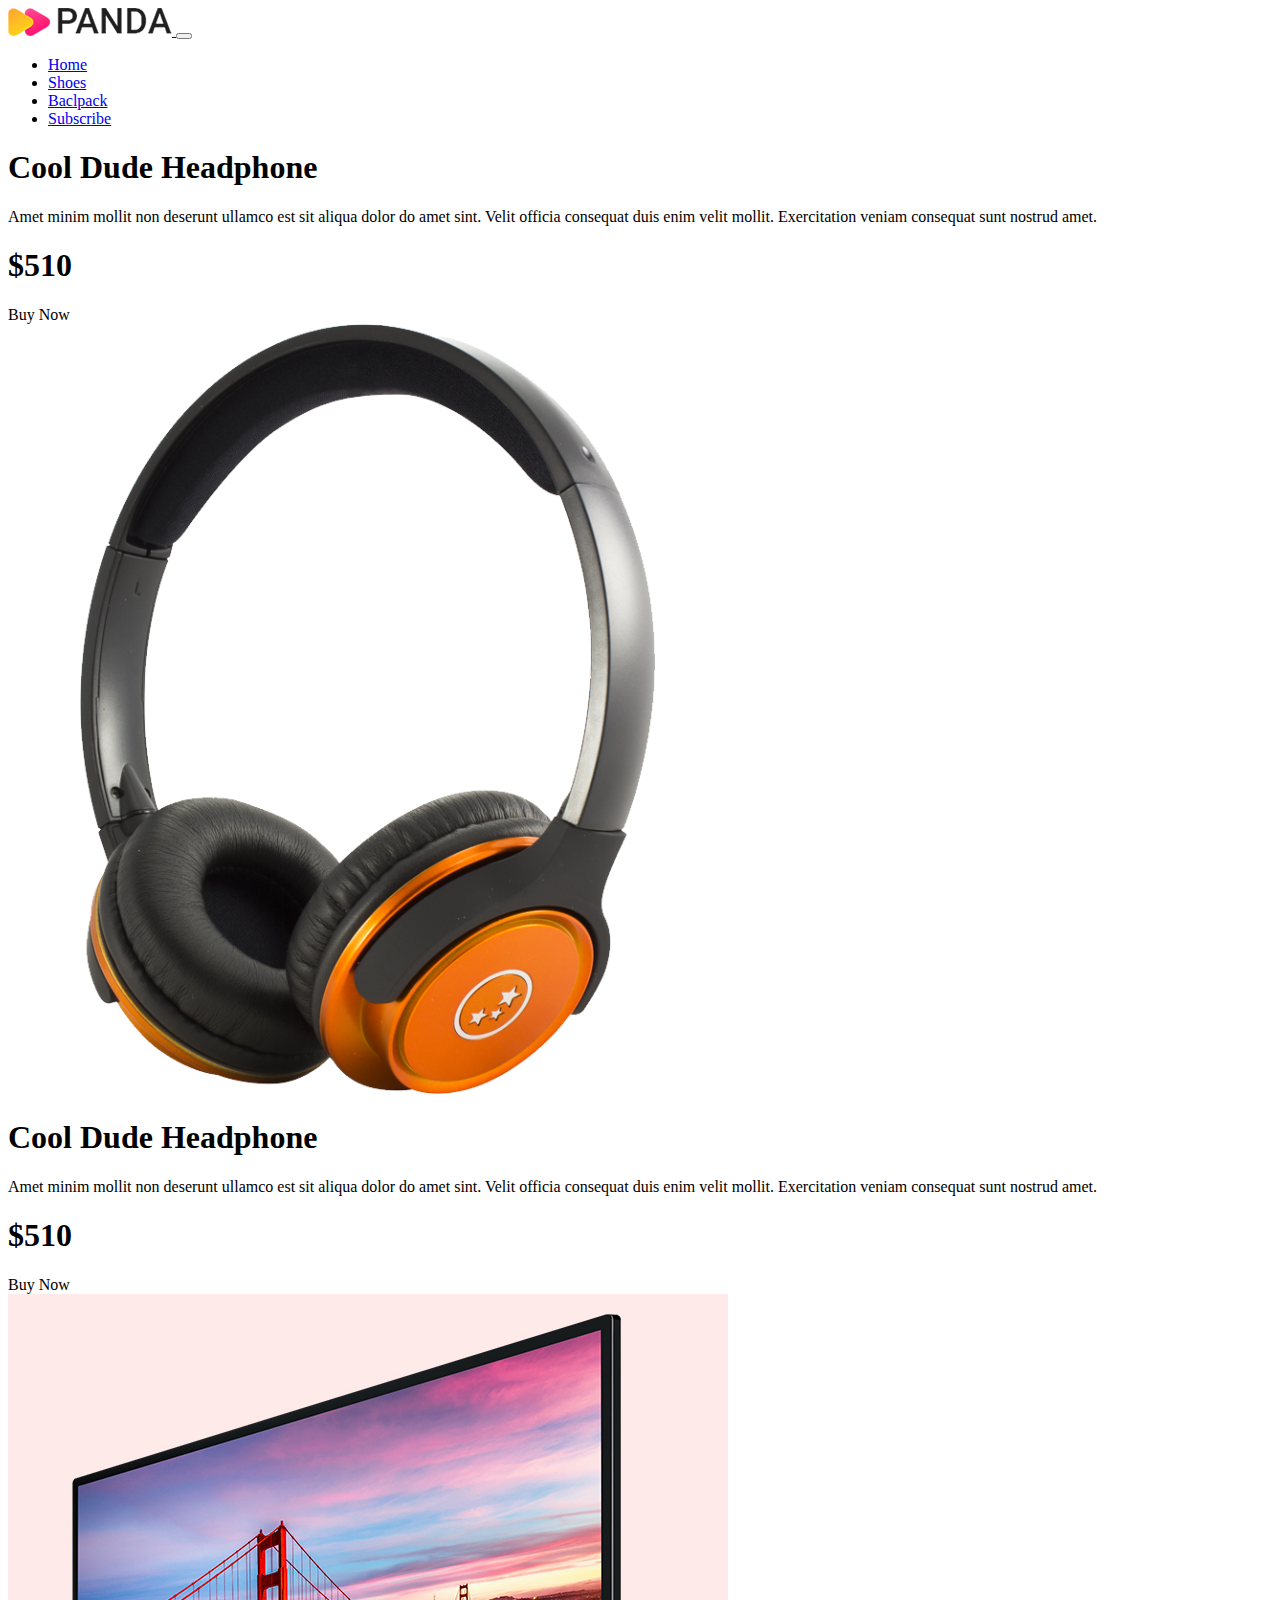
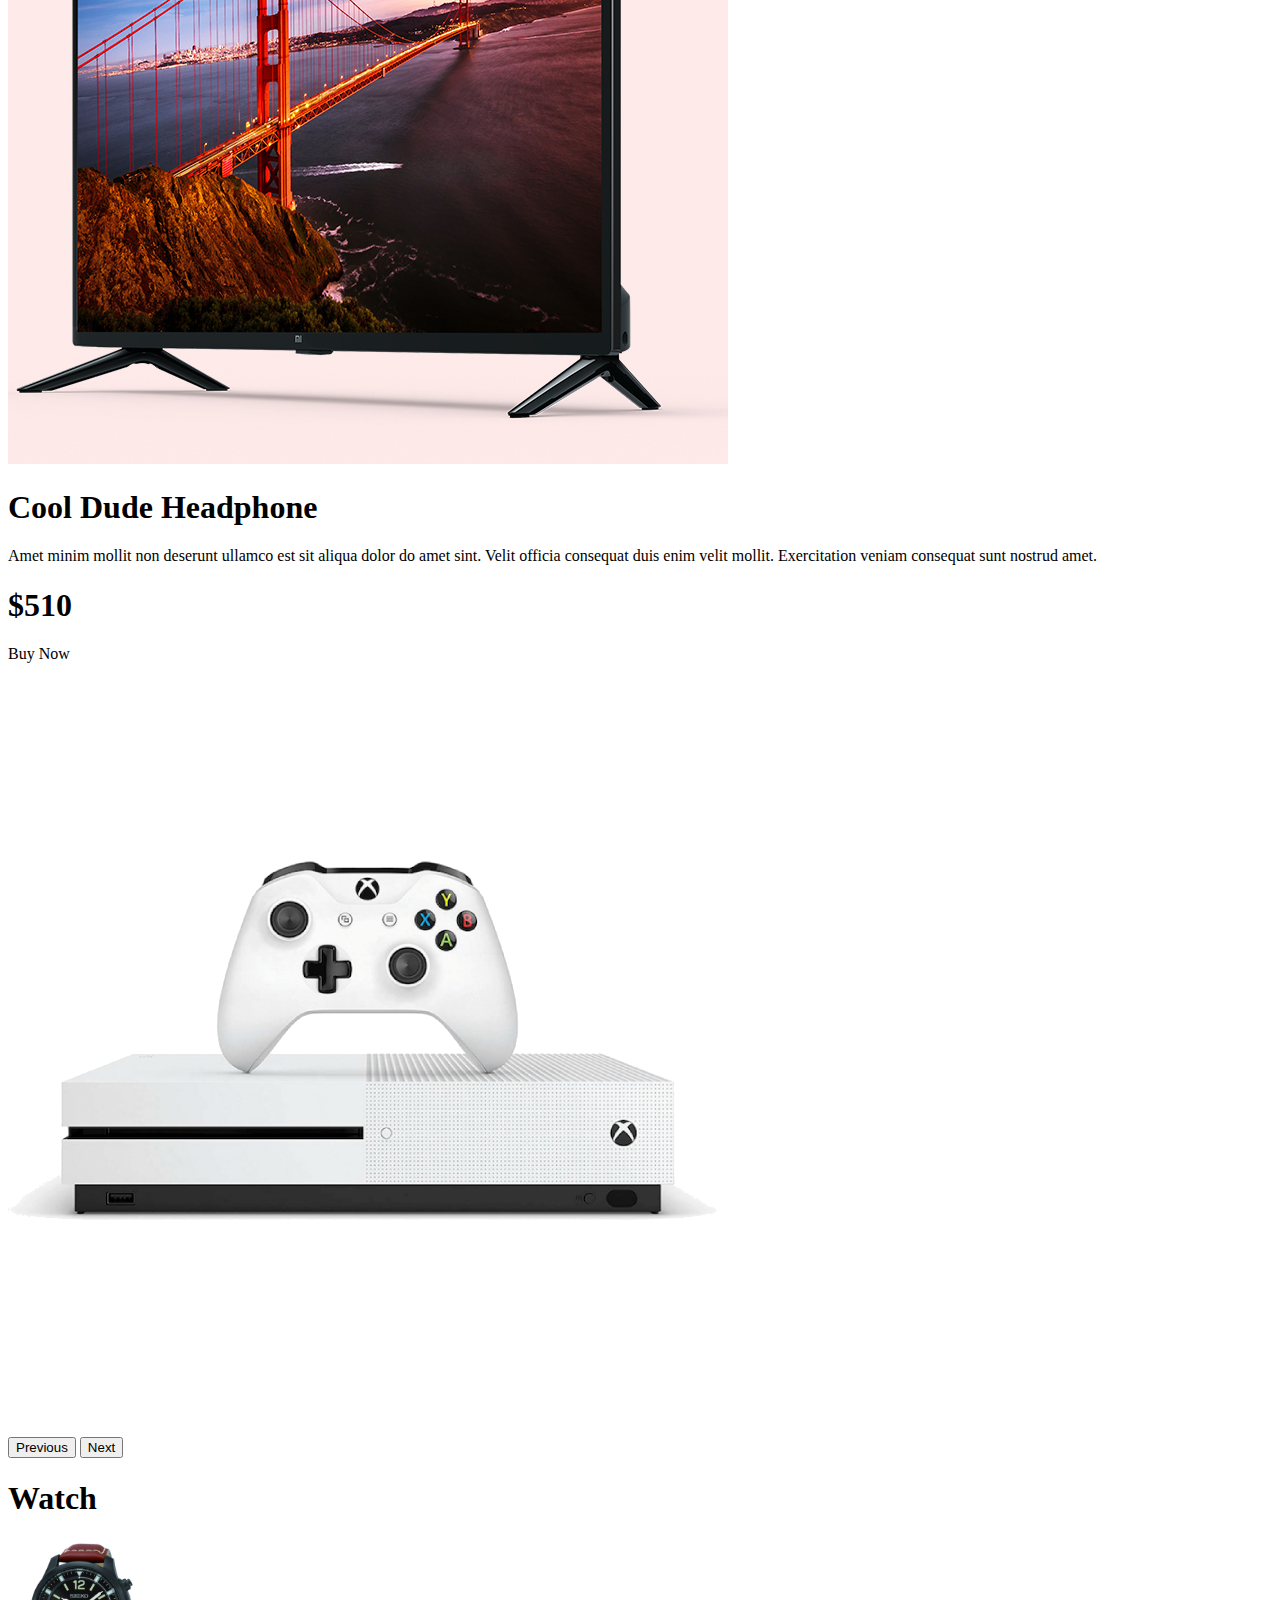
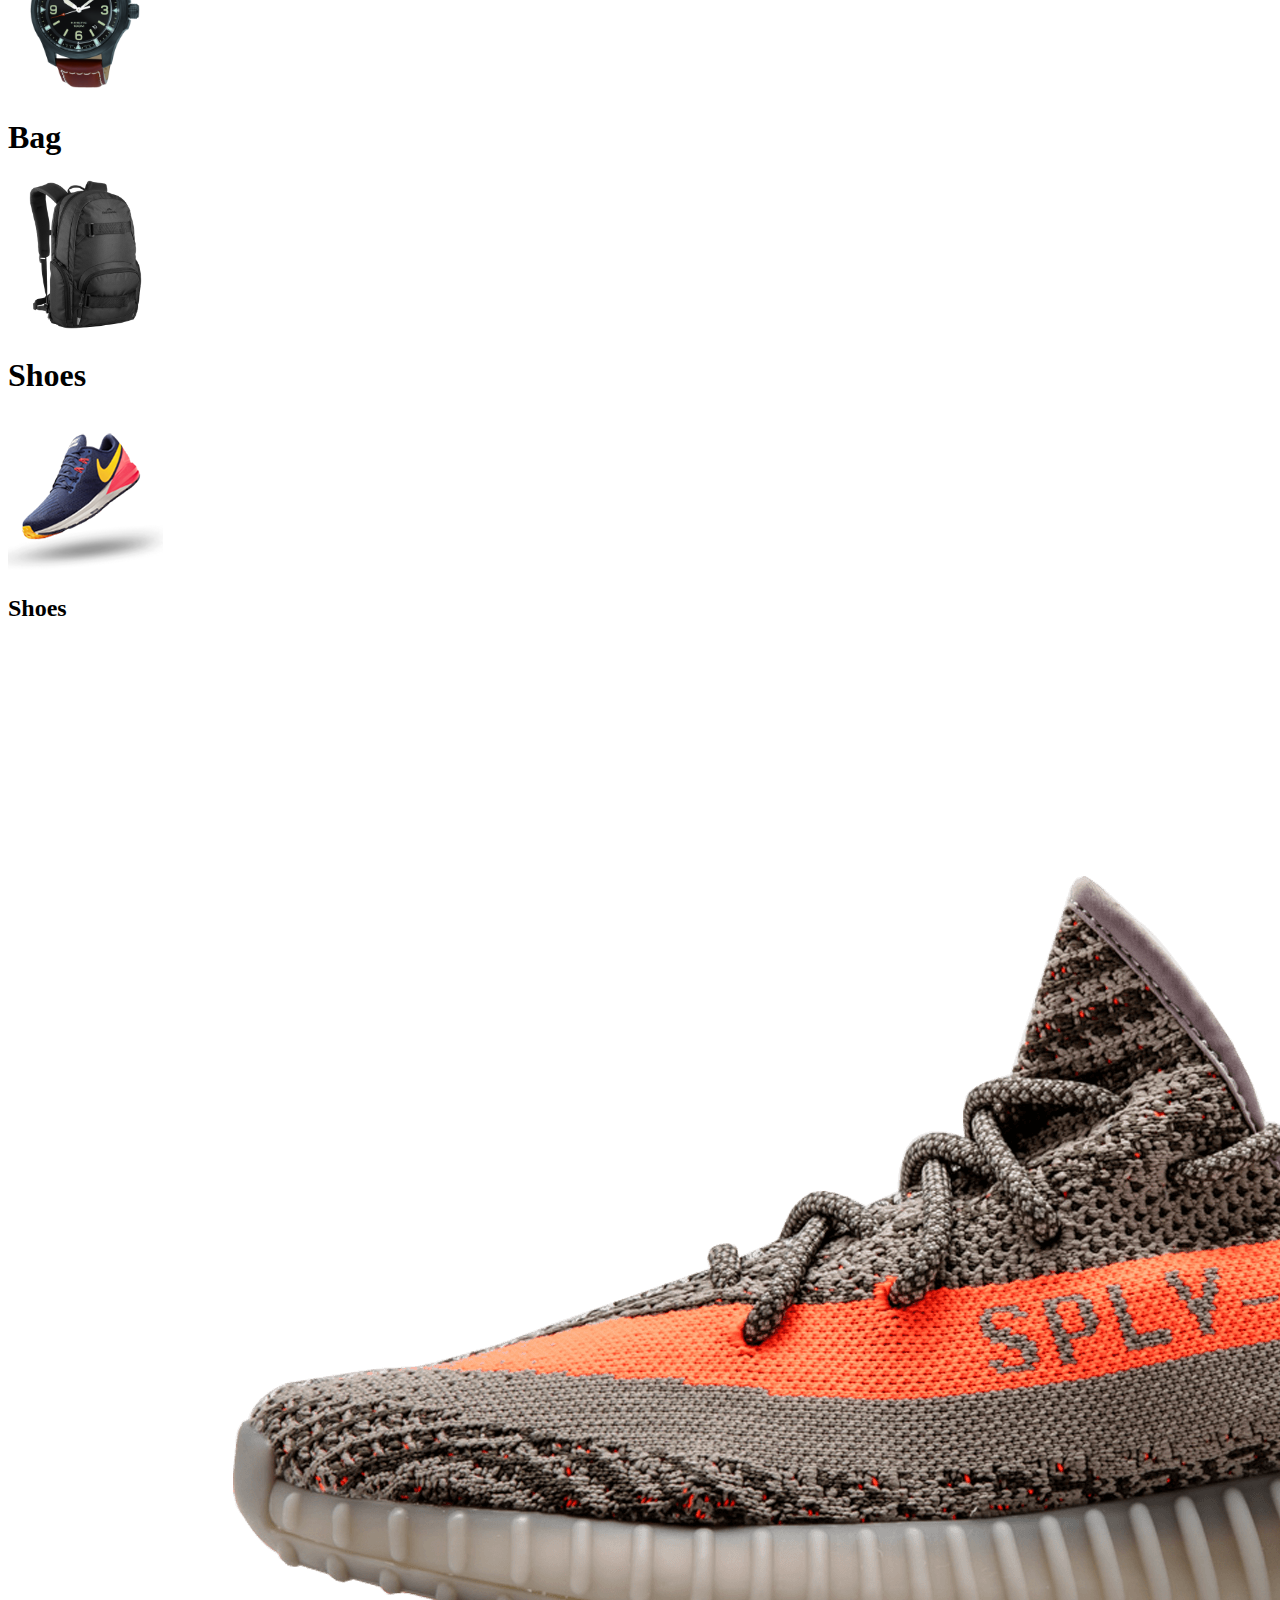
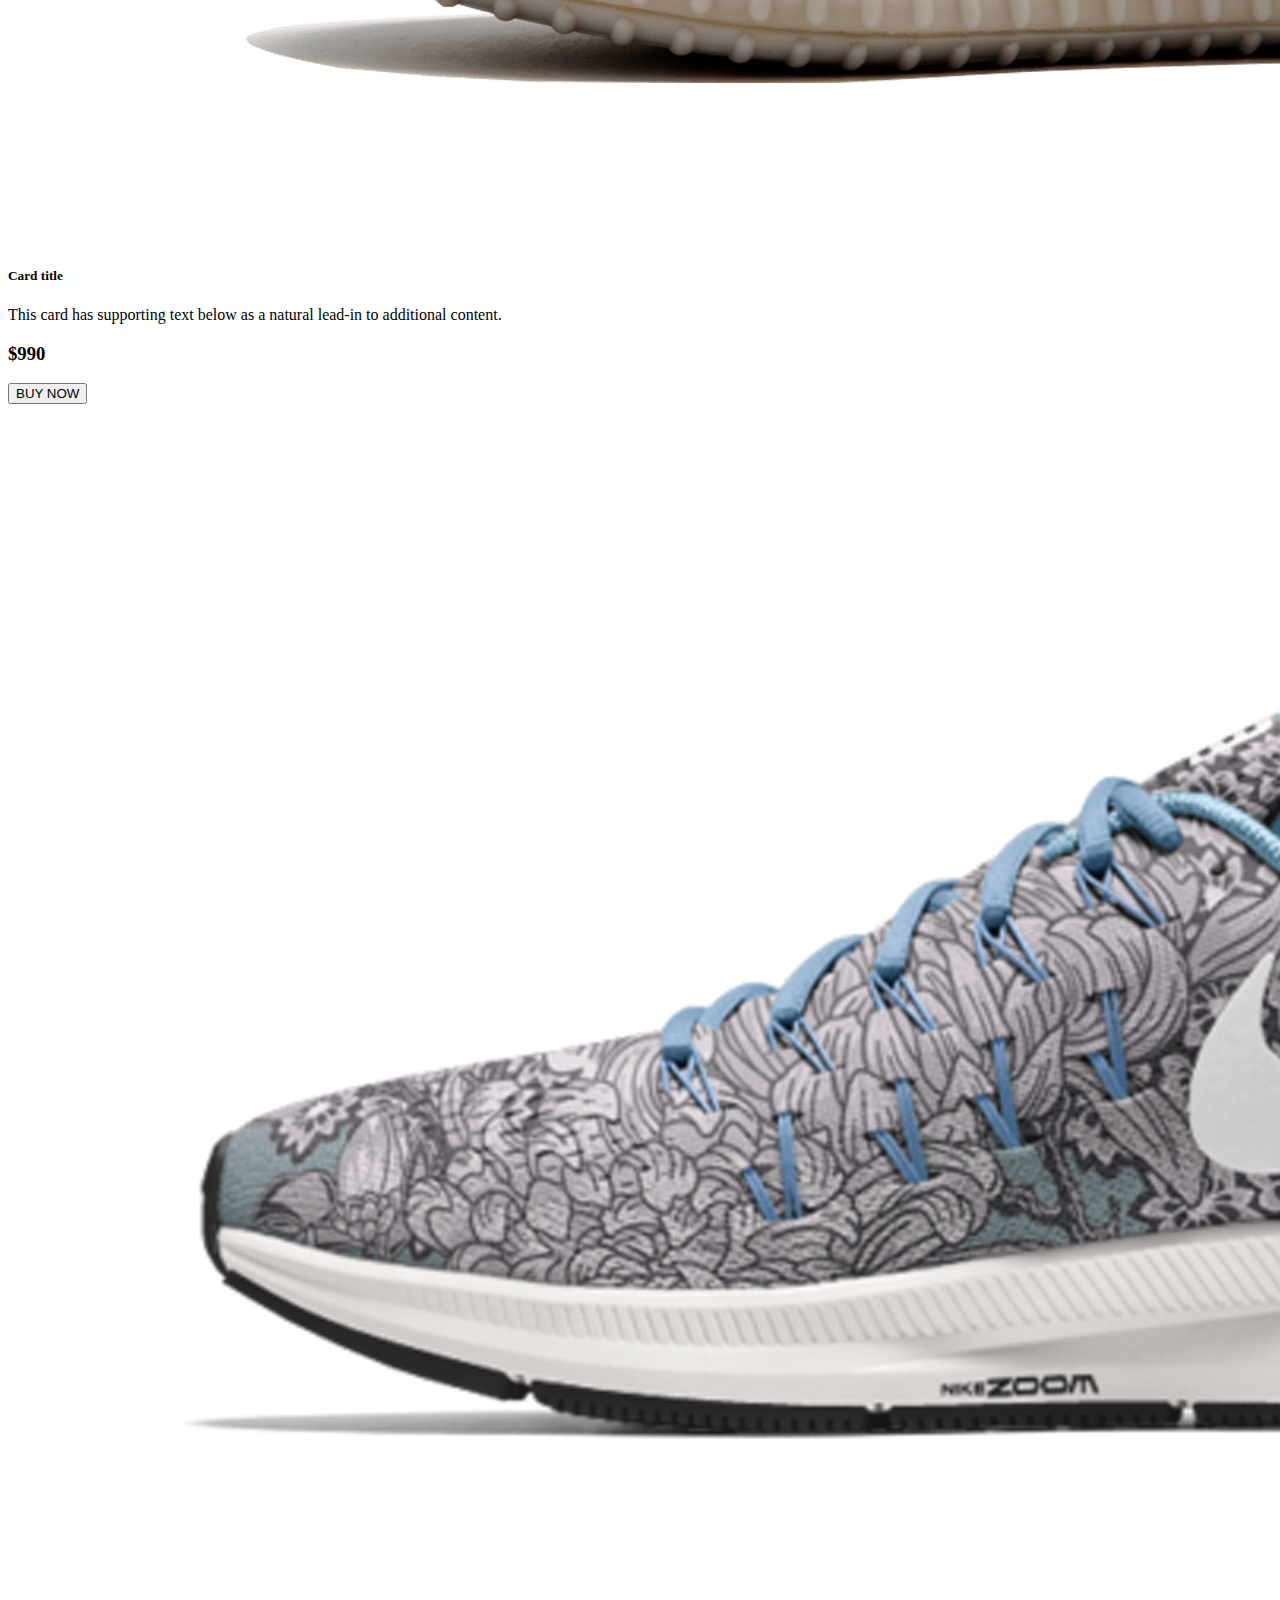
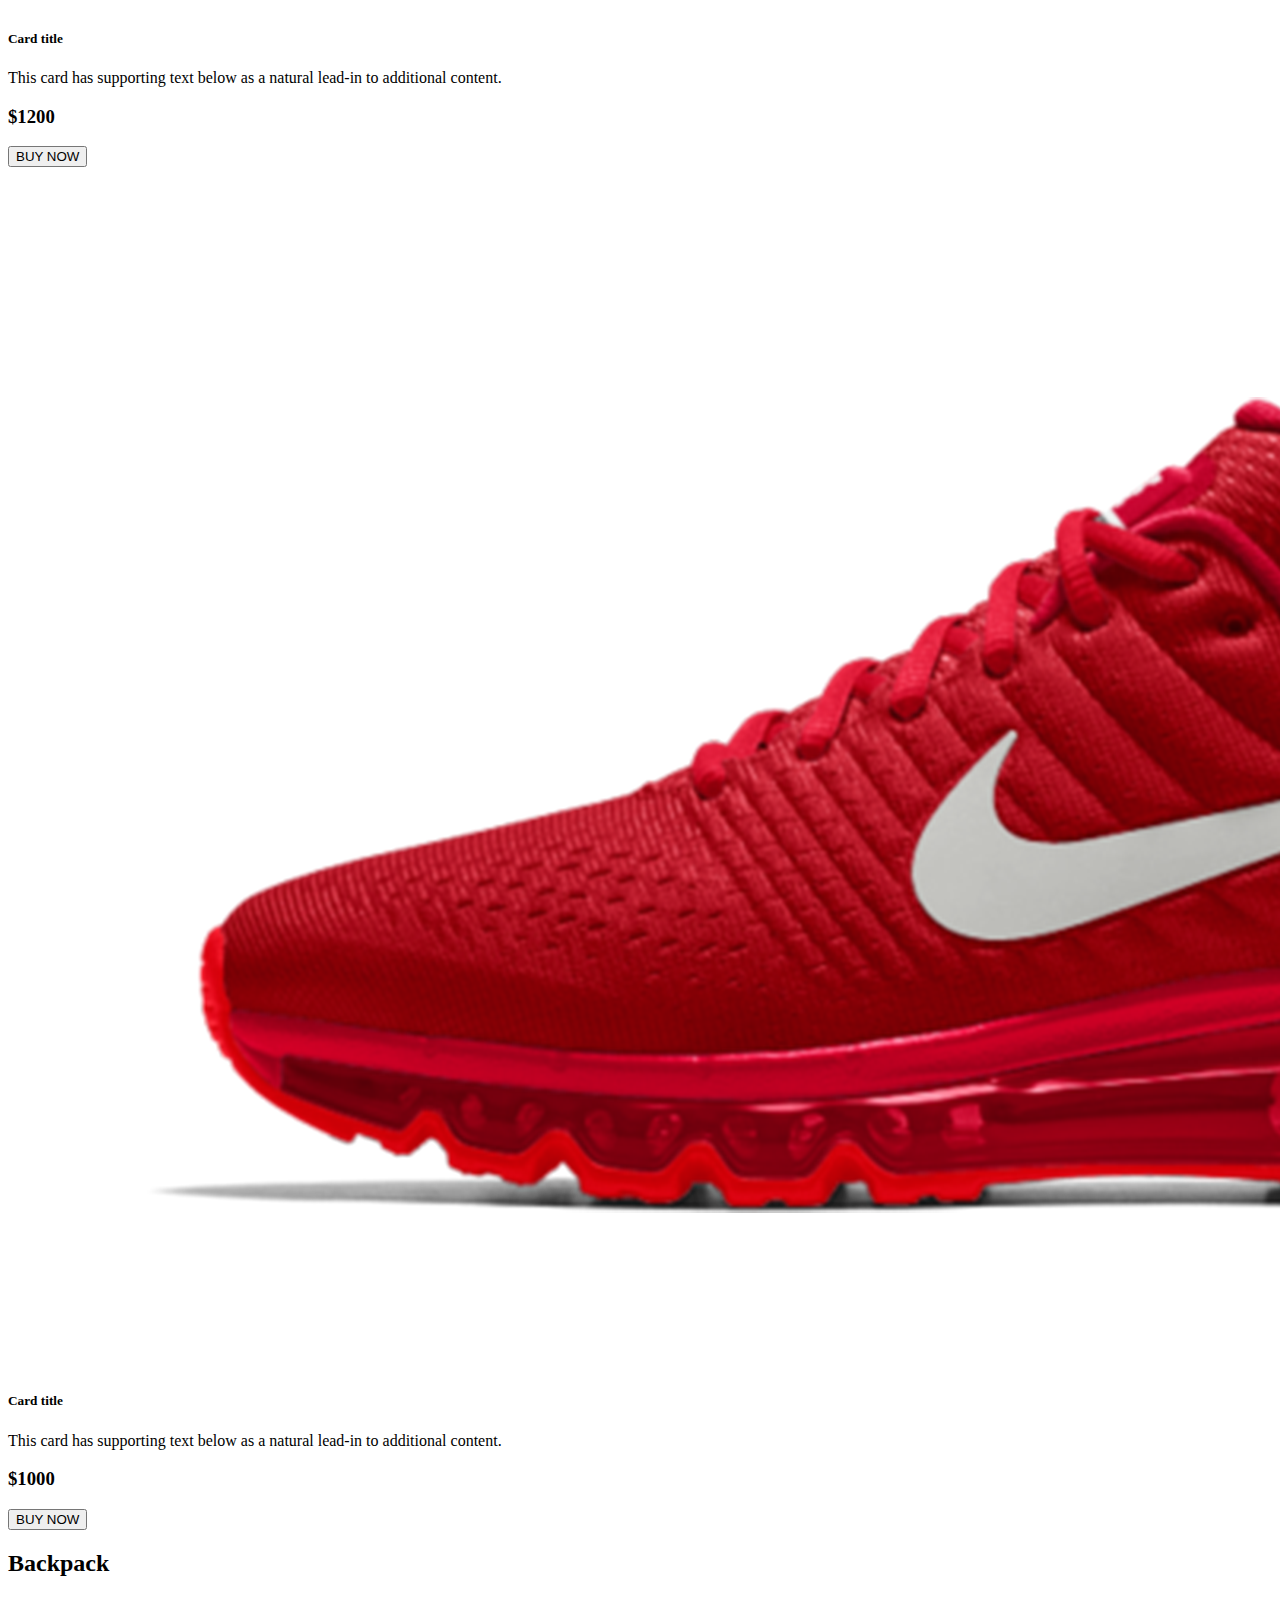
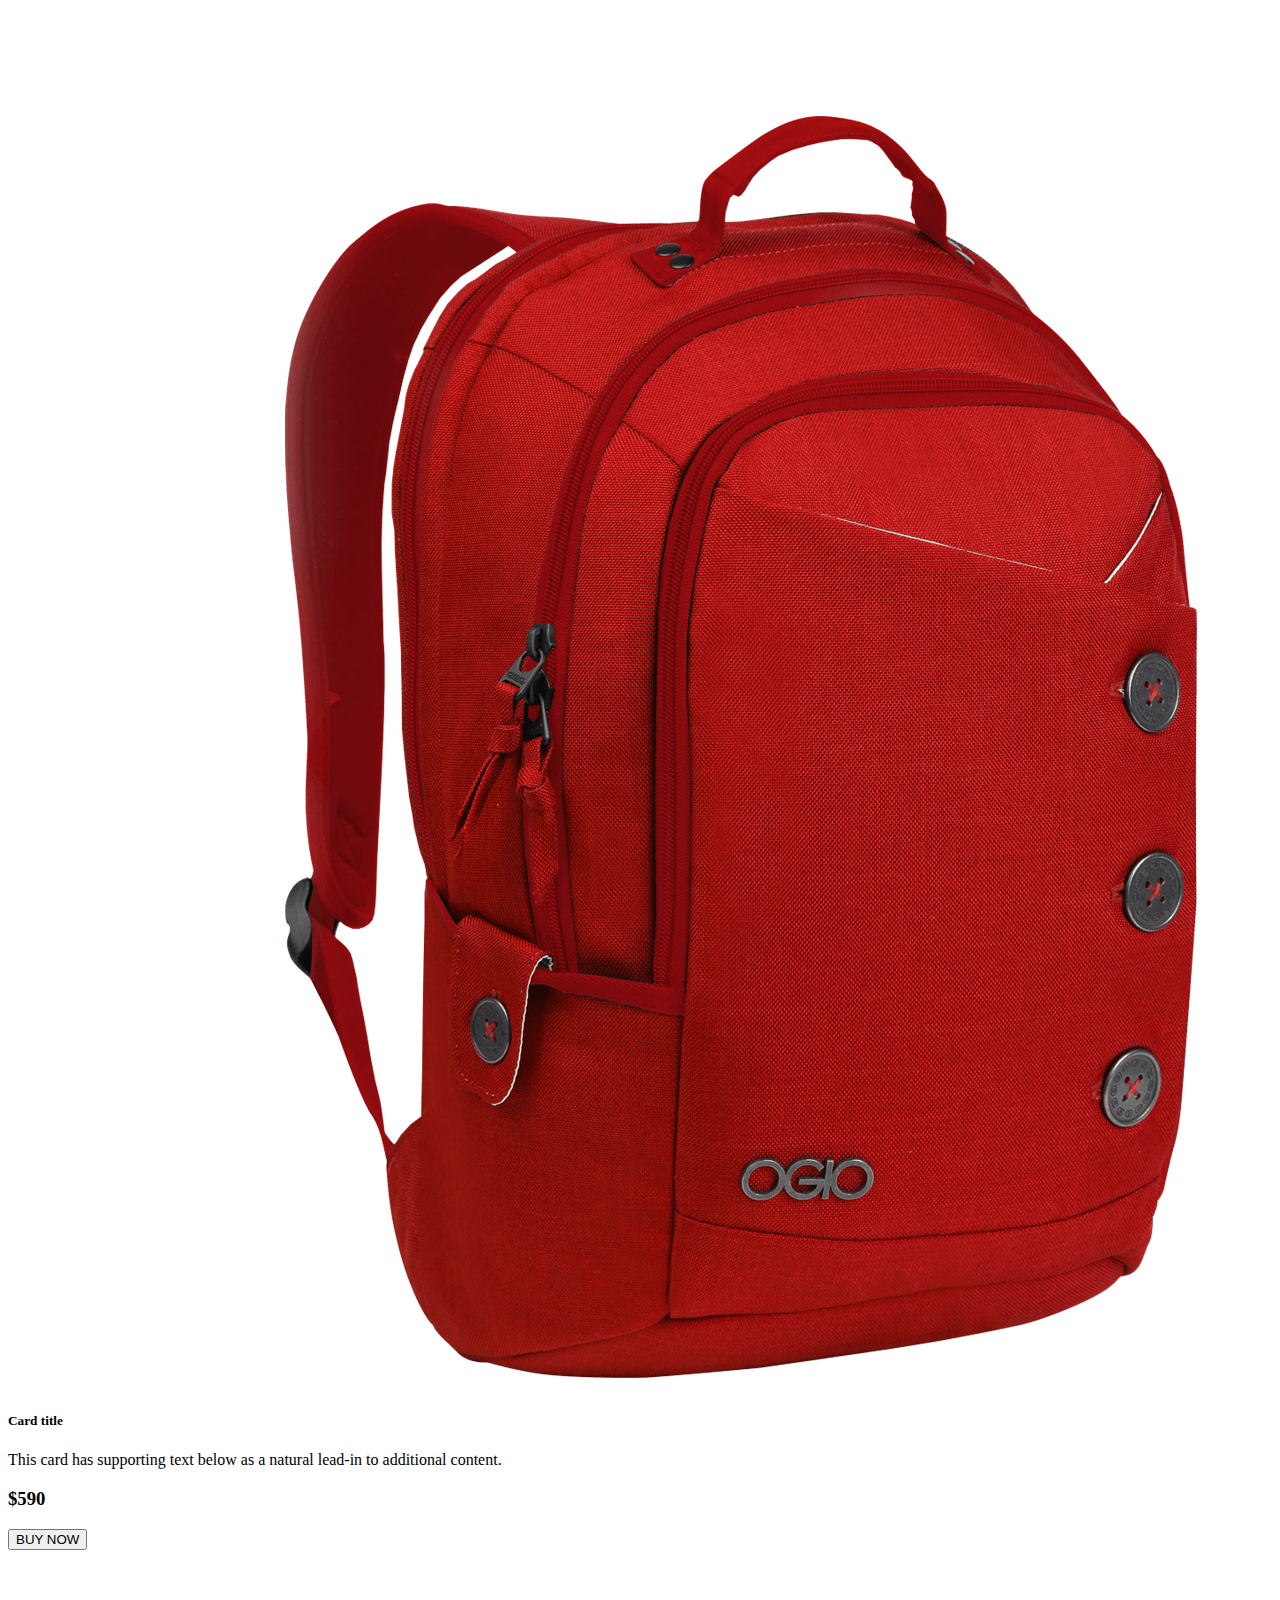
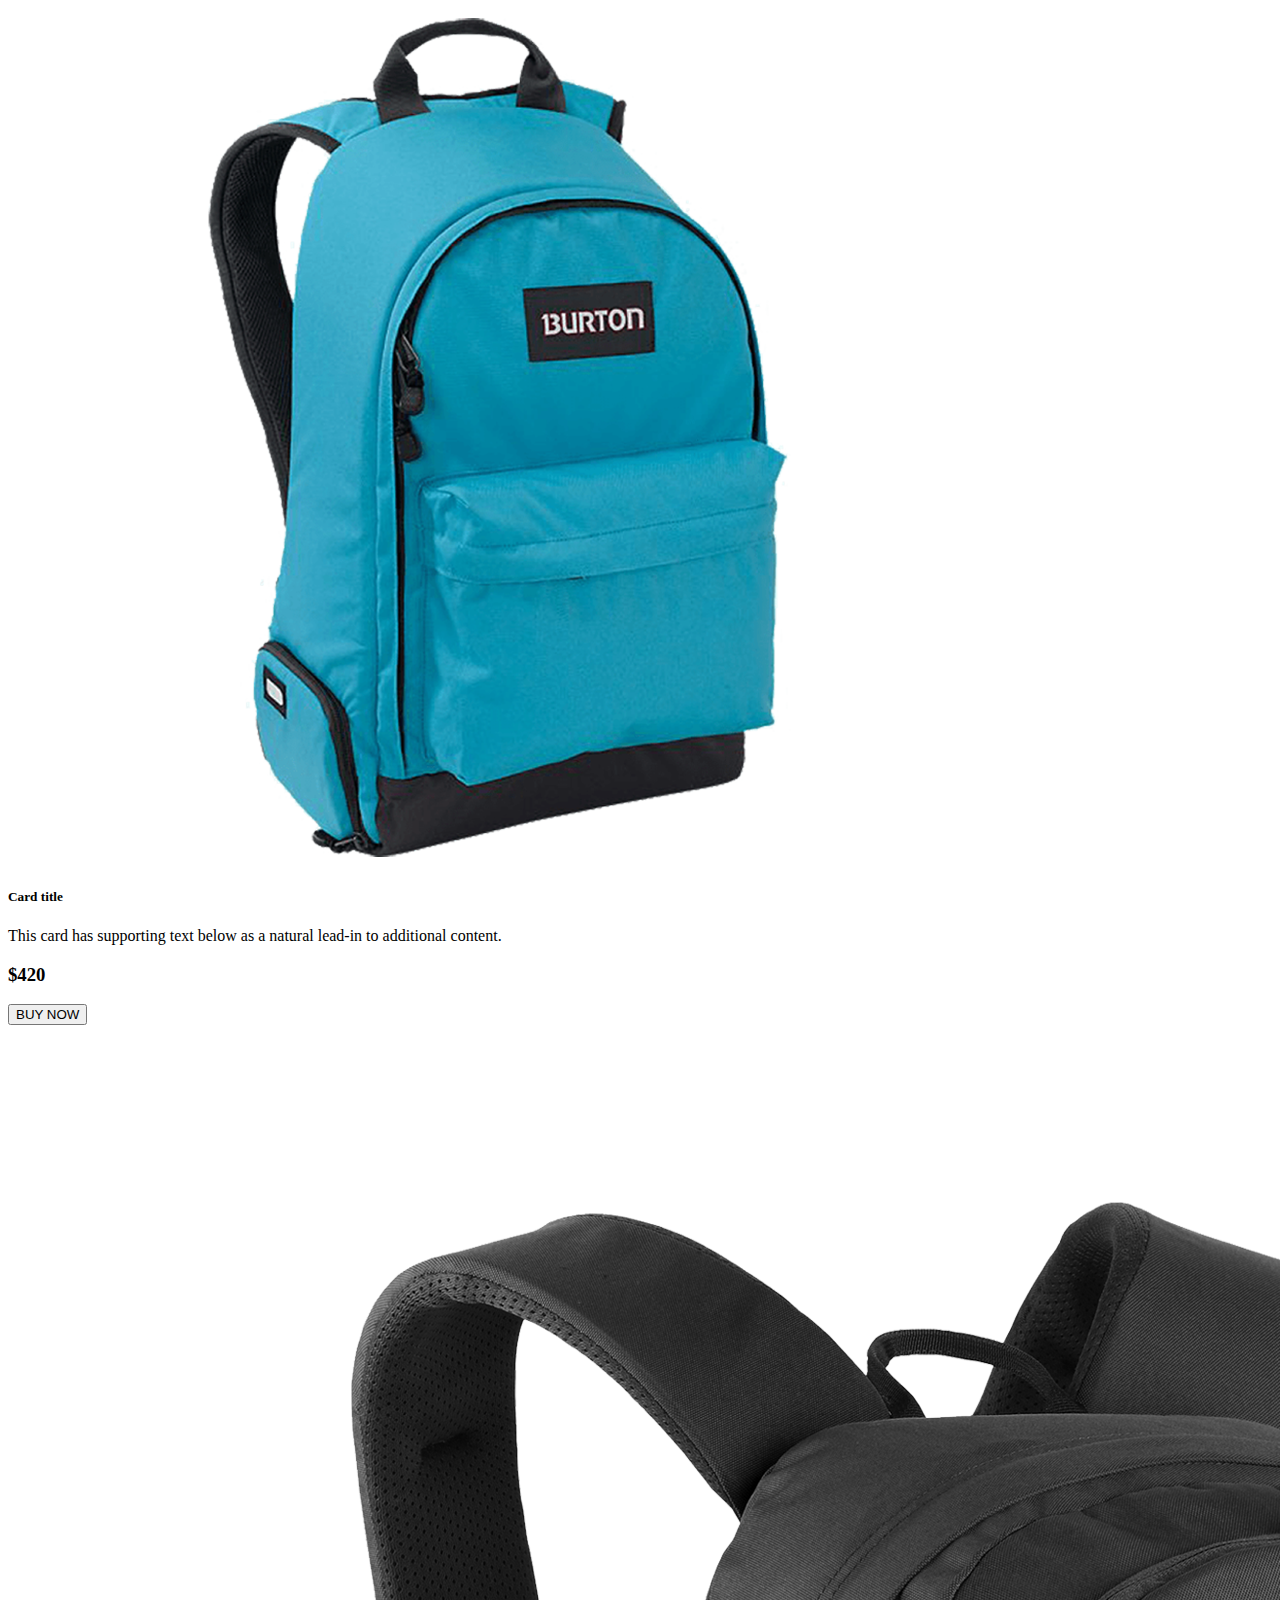
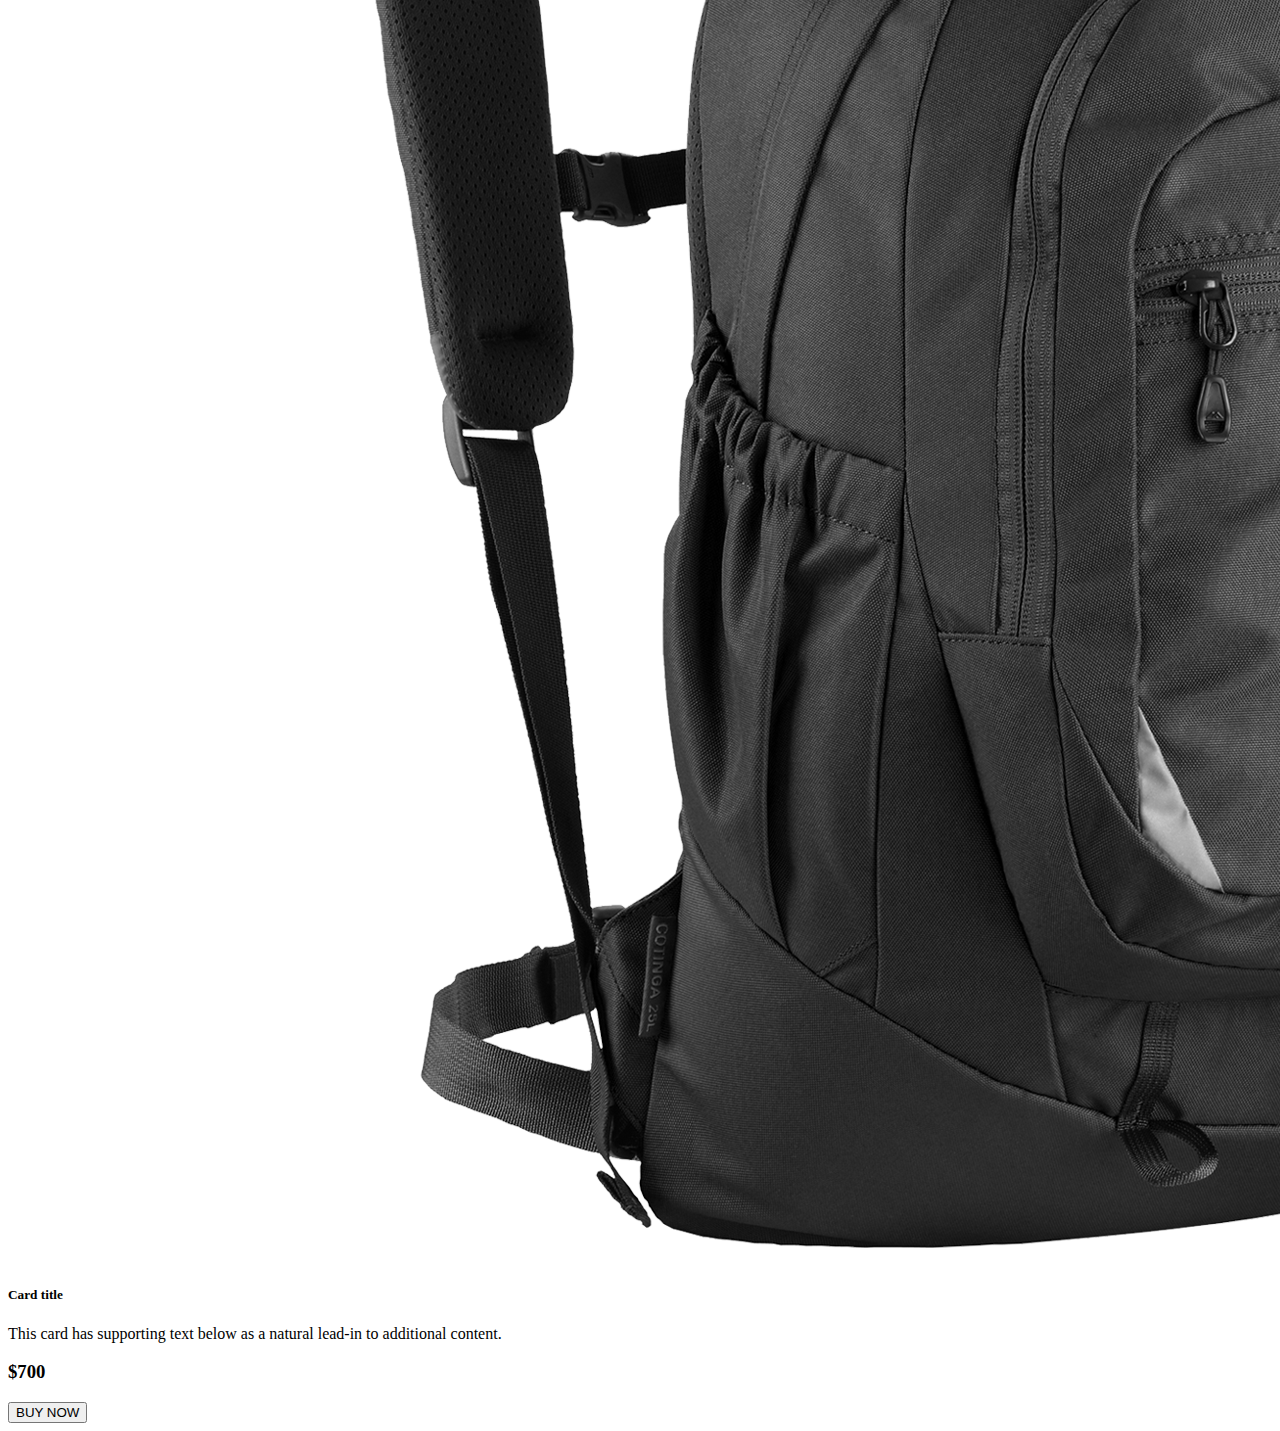
==== index.html @ 27b4bbc4 "index" ====
<!DOCTYPE html>
<html lang="en">

<head>
  <meta charset="UTF-8">
  <meta http-equiv="X-UA-Compatible" content="IE=edge">
  <meta name="viewport" content="width=device-width, initial-scale=1.0">
  <!-- CSS only -->
  <link href="https://cdn.jsdelivr.net/npm/bootstrap@5.0.2/dist/css/bootstrap.min.css" rel="stylesheet"
    integrity="sha384-EVSTQN3/azprG1Anm3QDgpJLIm9Nao0Yz1ztcQTwFspd3yD65VohhpuuCOmLASjC" crossorigin="anonymous">

  <title>Panda Commerce</title>
</head>

<body>

  <header>

    <!-- navigation -->

    <nav class="navbar navbar-expand-lg navbar-light bg-light">
      <div class="container">
        <a class="navbar-brand" href="#">
          <img src="images/logo.png" alt="#">
        </a>
        <button class="navbar-toggler" type="button" data-bs-toggle="collapse" data-bs-target="#navbarSupportedContent"
          aria-controls="navbarSupportedContent" aria-expanded="false" aria-label="Toggle navigation">
          <span class="navbar-toggler-icon"></span>
        </button>
        <div class="collapse navbar-collapse" id="navbarSupportedContent">
          <ul class="navbar-nav me-auto mb-2 mb-lg-0">
            <li class="nav-item">
              <a class="nav-link active" aria-current="page" href="#">Home</a>
            </li>
            <li class="nav-item">
              <a class="nav-link" href="#">Shoes</a>
            </li>
            <li class="nav-item">
              <a class="nav-link" href="#">Baclpack</a>
            </li>
            <li class="nav-item">
              <a class="nav-link" href="#">Subscribe</a>
            </li>


          </ul>

        </div>
      </div>
    </nav>

    <!-- slider -->
    <section class="container ">

      <div id="carouselExampleControls " class="carousel slide" data-bs-ride="carousel">
        <div class="carousel-inner">
          <div class="carousel-item  active">
            <div class="row p-5 d-flex align-items-center bg-info border rounded bg-gradient">
              <div class="col-lg-7 ml-3">

                <h1>Cool Dude Headphone</h1>
                <p>
                  Amet minim mollit non deserunt ullamco est sit aliqua dolor do amet sint. Velit officia consequat duis
                  enim velit mollit. Exercitation veniam consequat sunt nostrud amet.
                </p>
                <h1>$510</h1>

                <div class="btn ">

                  <div class="btn btn-warning">Buy Now</div>

                </div>
              </div>
              <div class="col-lg-5">
                <img src="images/banner-images/headphone.png" class="d-block w-100" alt="...">
              </div>
            </div>

          </div>
          <div class="carousel-item">
            <div class="row p-5 d-flex align-items-center bg-info border rounded bg-gradient">
              <div class="col-lg-7 ml-3">

                <h1>Cool Dude Headphone</h1>
                <p>
                  Amet minim mollit non deserunt ullamco est sit aliqua dolor do amet sint. Velit officia consequat duis
                  enim velit mollit. Exercitation veniam consequat sunt nostrud amet.
                </p>
                <h1>$510</h1>

                <div class="btn ">

                  <div class="btn btn-warning">Buy Now</div>

                </div>
              </div>
              <div class="col-lg-5">
                <img src="images/banner-images/tv.png" class="d-block w-100" alt="...">
              </div>
            </div>
          </div>
          <div class="carousel-item">
            <div class="row p-5 d-flex align-items-center bg-info border rounded bg-gradient">
              <div class="col-lg-7 ml-3">

                <h1>Cool Dude Headphone</h1>
                <p>
                  Amet minim mollit non deserunt ullamco est sit aliqua dolor do amet sint. Velit officia consequat duis
                  enim velit mollit. Exercitation veniam consequat sunt nostrud amet.
                </p>
                <h1>$510</h1>

                <div class="btn ">

                  <div class="btn btn-warning">Buy Now</div>

                </div>
              </div>
              <div class="col-lg-5">
                <img src="images/banner-images/xbox.png" class="d-block w-100" alt="...">
              </div>
            </div>
          </div>
        </div>
        <button class="carousel-control-prev" type="button" data-bs-target="#carouselExampleControls"
          data-bs-slide="prev">
          <span class="carousel-control-prev-icon" aria-hidden="true"></span>
          <span class="visually-hidden">Previous</span>
        </button>
        <button class="carousel-control-next" type="button" data-bs-target="#carouselExampleControls"
          data-bs-slide="next">
          <span class="carousel-control-next-icon" aria-hidden="true"></span>
          <span class="visually-hidden">Next</span>
        </button>
      </div>
    </section>

  </header>

  <!--   Categories -->
  <main>



    <section class="container my-5">
      <div class="row g-4">
        <div class="col-lg-4 col-md-6 col-12">
          <div class=" d-flex align-items-center p-3 border bg-warning justify-content-between rounded-3">

            <h1 class="text-white">Watch</h1>
            <img src="images/categories/watch.png" alt="">
          </div>
        </div>

        <div class="col-lg-4 col-md-6 col-12">
          <div class=" d-flex align-items-center p-3 border bg-success justify-content-between rounded-3">

            <h1 class="text-white">Bag</h1>
            <img src="images/categories/bag.png" alt="">
          </div>
        </div>
        <div class="col-lg-4 col-md-6 col-12">
          <div class=" d-flex align-items-center p-3 border bg-primary justify-content-between rounded-3">

            <h1 class="text-white">Shoes</h1>
            <img src="images/categories/shoes.png" alt="">
          </div>
        </div>


      </div>


    </section>


    <!-- Cards title -->

    <section class="container">
      <h2>Shoes</h2>
      <div class="row row-cols-1 row-cols-md-3 g-4">
        <div class="col">
          <div class="card h-100">
            <img src="images/shoes/shoe-1.png" class="card-img-top" alt="...">
            <div class="card-body">
              <h5 class="card-title">Card title</h5>
              <p class="card-text">This card has supporting text below as a natural lead-in to additional content.</p>
            </div>
            <div class="p-3">
              <h3>$990</h3>
              <button class="btn btn-warning">BUY NOW</button>
            </div>
          </div>
        </div>
        <div class="col">
          <div class="card h-100">
            <img src="images/shoes/shoe-2.png" class="card-img-top" alt="...">
            <div class="card-body">
              <h5 class="card-title">Card title</h5>
              <p class="card-text">This card has supporting text below as a natural lead-in to additional content.</p>
            </div>
            <div class="p-3 ">
              <h3>$1200</h3>
              <button class="btn btn-warning">BUY NOW</button>
            </div>
          </div>
        </div>
        <div class="col">
          <div class="card h-100">
            <img src="images/shoes/shoe-3.png" class="card-img-top" alt="...">
            <div class="card-body">
              <h5 class="card-title">Card title</h5>
              <p class="card-text">This card has supporting text below as a natural lead-in to additional content.</p>
            </div>
            <div class="p-3 ">
              <h3>$1000</h3>
              <button class="btn btn-warning">BUY NOW</button>
            </div>
          </div>
        </div>
      </div>
    </section>



    <!-- backpack items -->


    <section class="container mt-5">
      <h2>Backpack</h2>
      <div class="row row-cols-1 row-cols-md-3 g-4">
        <div class="col">
          <div class="card h-100">
            <img src="images/bags/bag-1.png" class="card-img-top" alt="...">
            <div class="card-body">
              <h5 class="card-title">Card title</h5>
              <p class="card-text">This card has supporting text below as a natural lead-in to additional content.</p>
            </div>
            <div class="p-3">
              <h3>$590</h3>
              <button class="btn btn-warning">BUY NOW</button>
            </div>
          </div>
        </div>
        <div class="col">
          <div class="card h-100">
            <img src="images/bags/bag-2.png" class="card-img-top" alt="...">
            <div class="card-body">
              <h5 class="card-title">Card title</h5>
              <p class="card-text">This card has supporting text below as a natural lead-in to additional content.</p>
            </div>
            <div class="p-3 ">
              <h3>$420</h3>
              <button class="btn btn-warning">BUY NOW</button>
            </div>
          </div>
        </div>
        <div class="col">
          <div class="card h-100">
            <img src="images/bags/bag-3.png" class="card-img-top" alt="...">
            <div class="card-body">
              <h5 class="card-title">Card title</h5>
              <p class="card-text">This card has supporting text below as a natural lead-in to additional content.</p>
            </div>
            <div class="p-3 ">
              <h3>$700</h3>
              <button class="btn btn-warning">BUY NOW</button>
            </div>
          </div>
        </div>
      </div>
    </section>
  </main>



  <footer>

  </footer>




















  <!-- bootstrap script -->
  <script src="https://cdn.jsdelivr.net/npm/bootstrap@5.0.2/dist/js/bootstrap.bundle.min.js"
    integrity="sha384-MrcW6ZMFYlzcLA8Nl+NtUVF0sA7MsXsP1UyJoMp4YLEuNSfAP+JcXn/tWtIaxVXM"
    crossorigin="anonymous"></script>

</body>

</html>
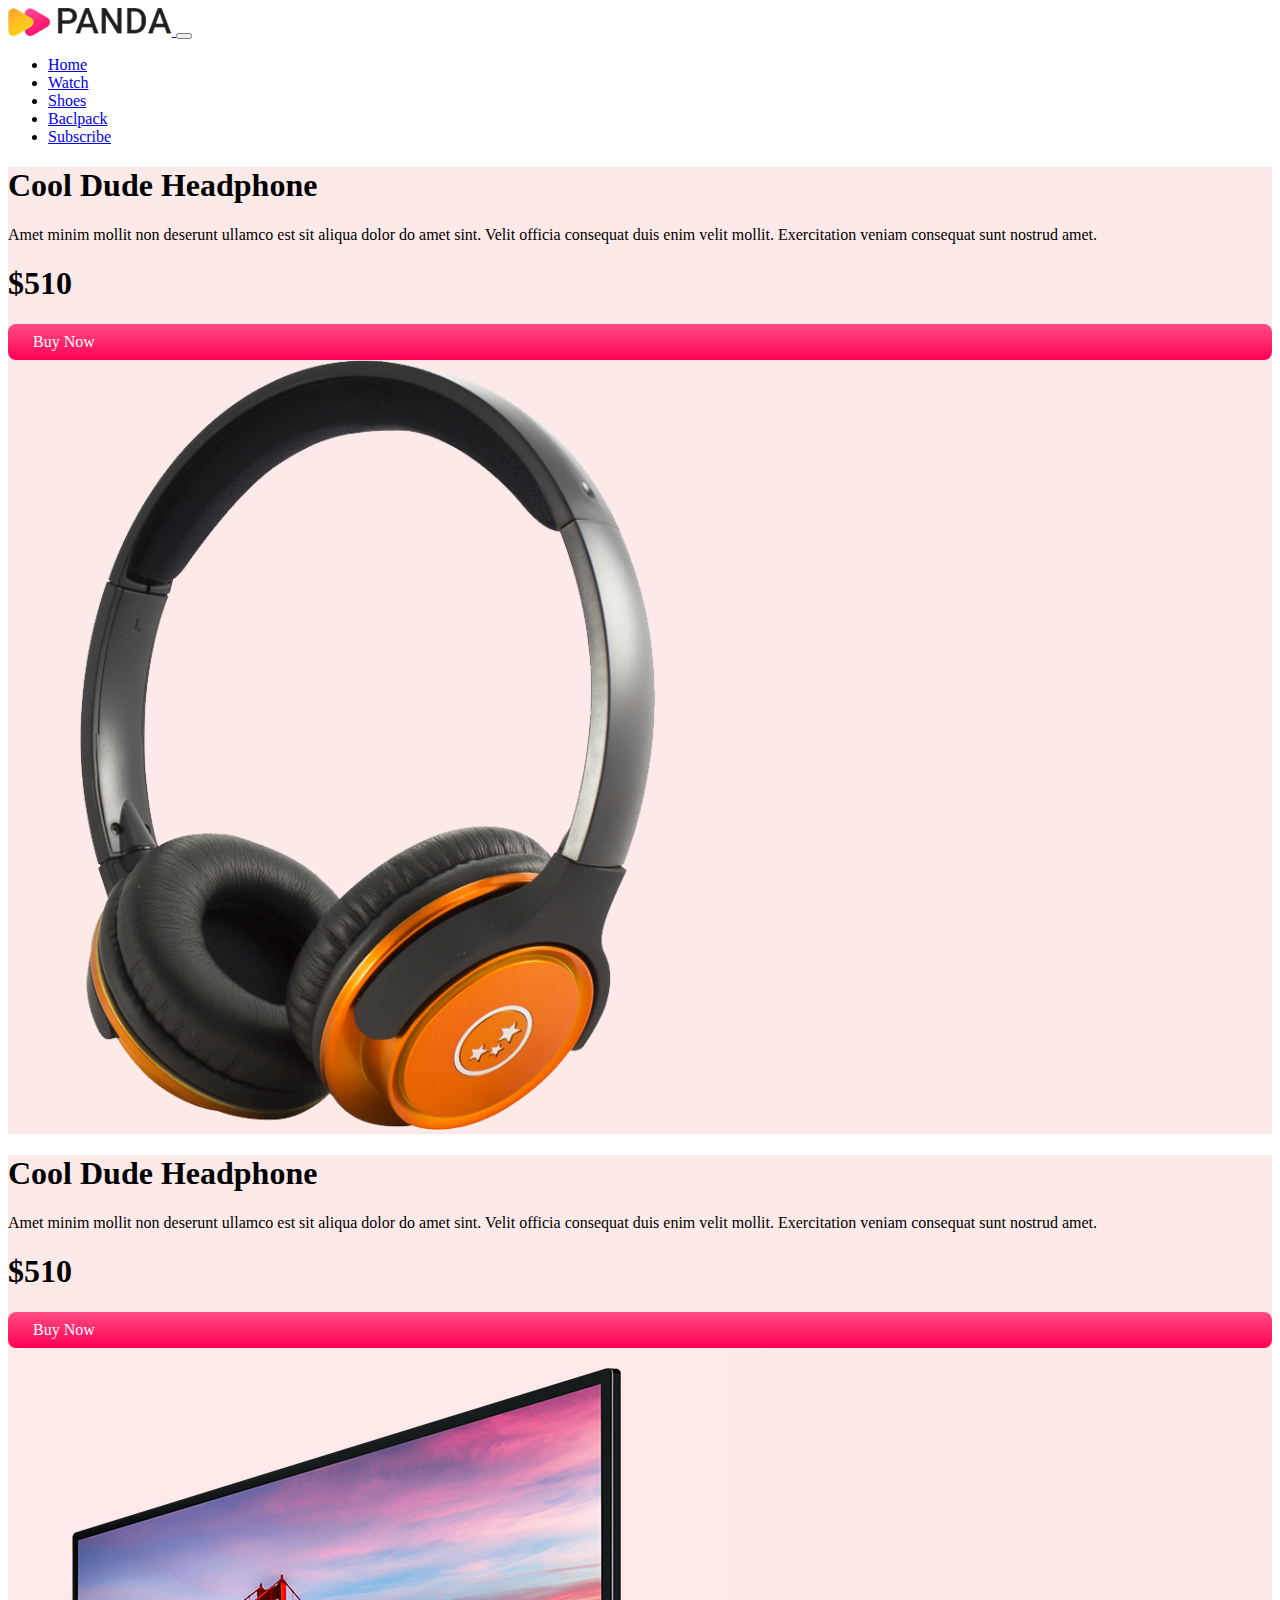
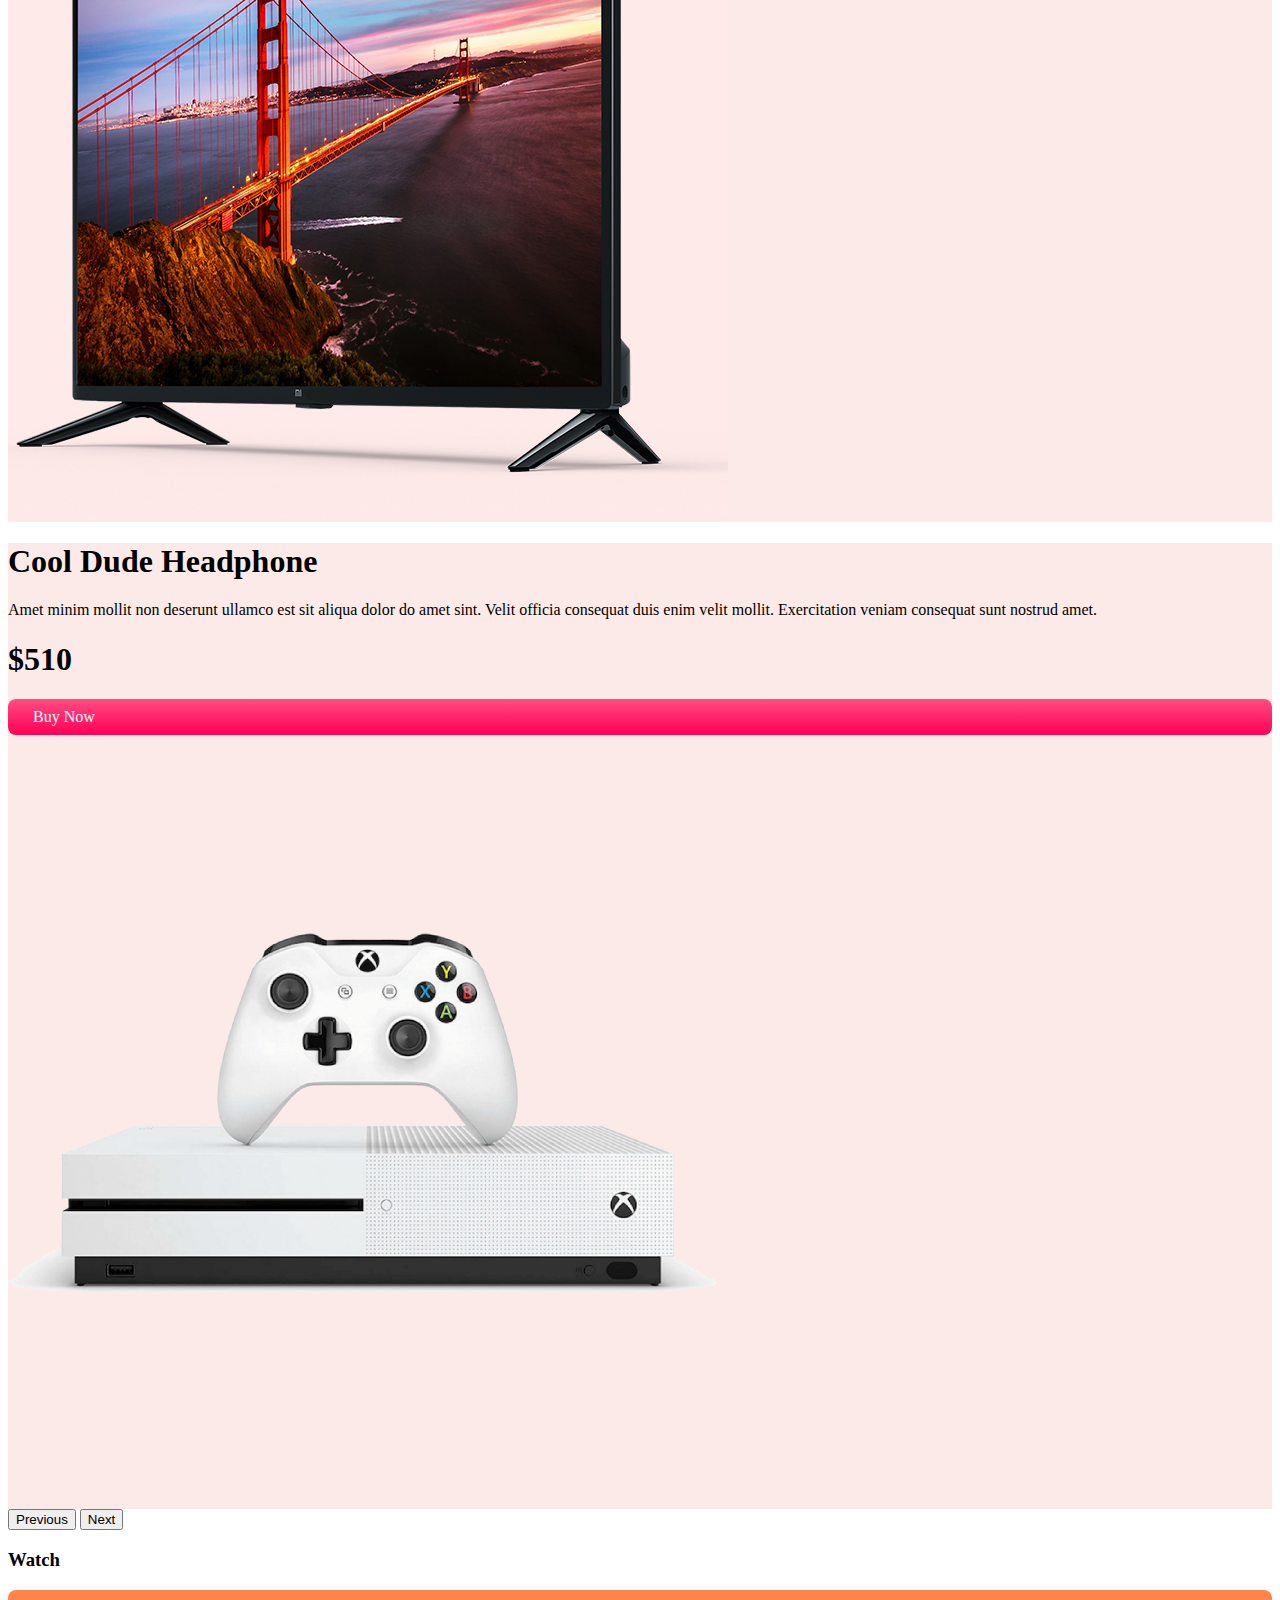
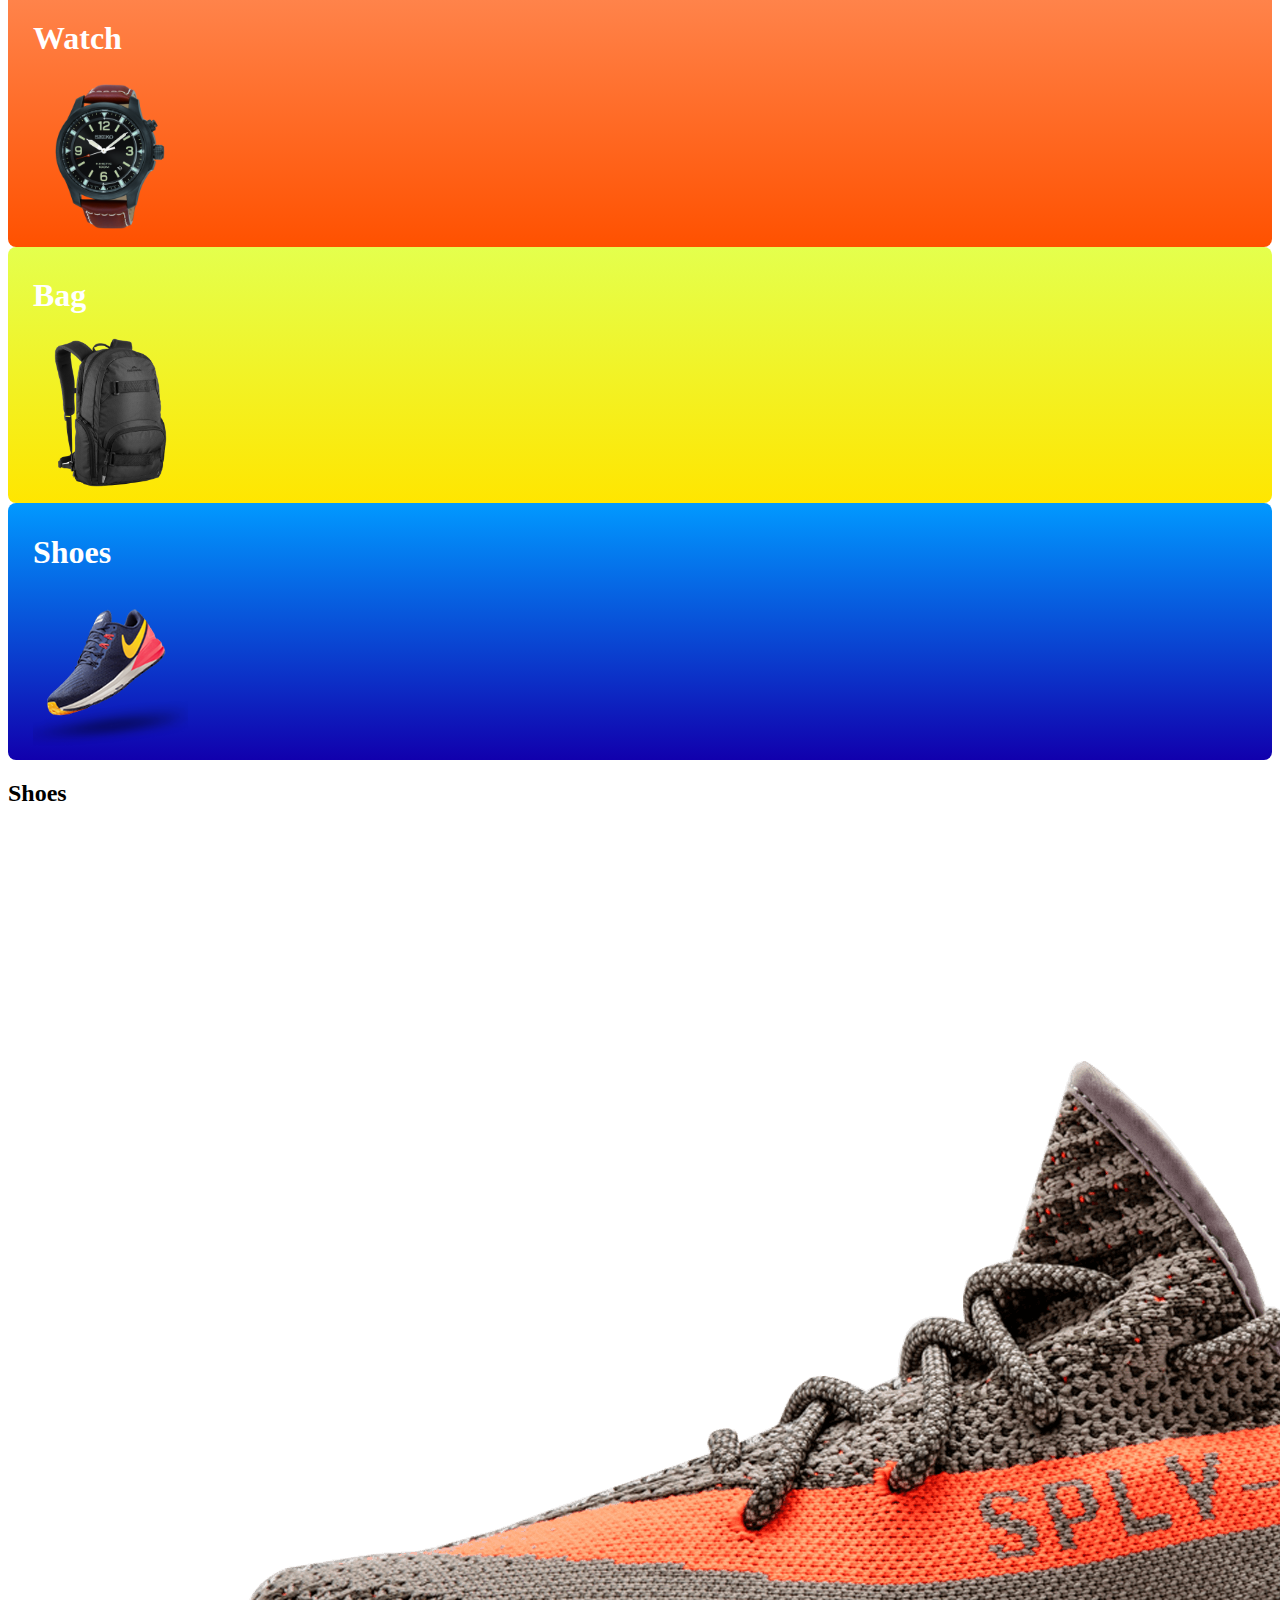
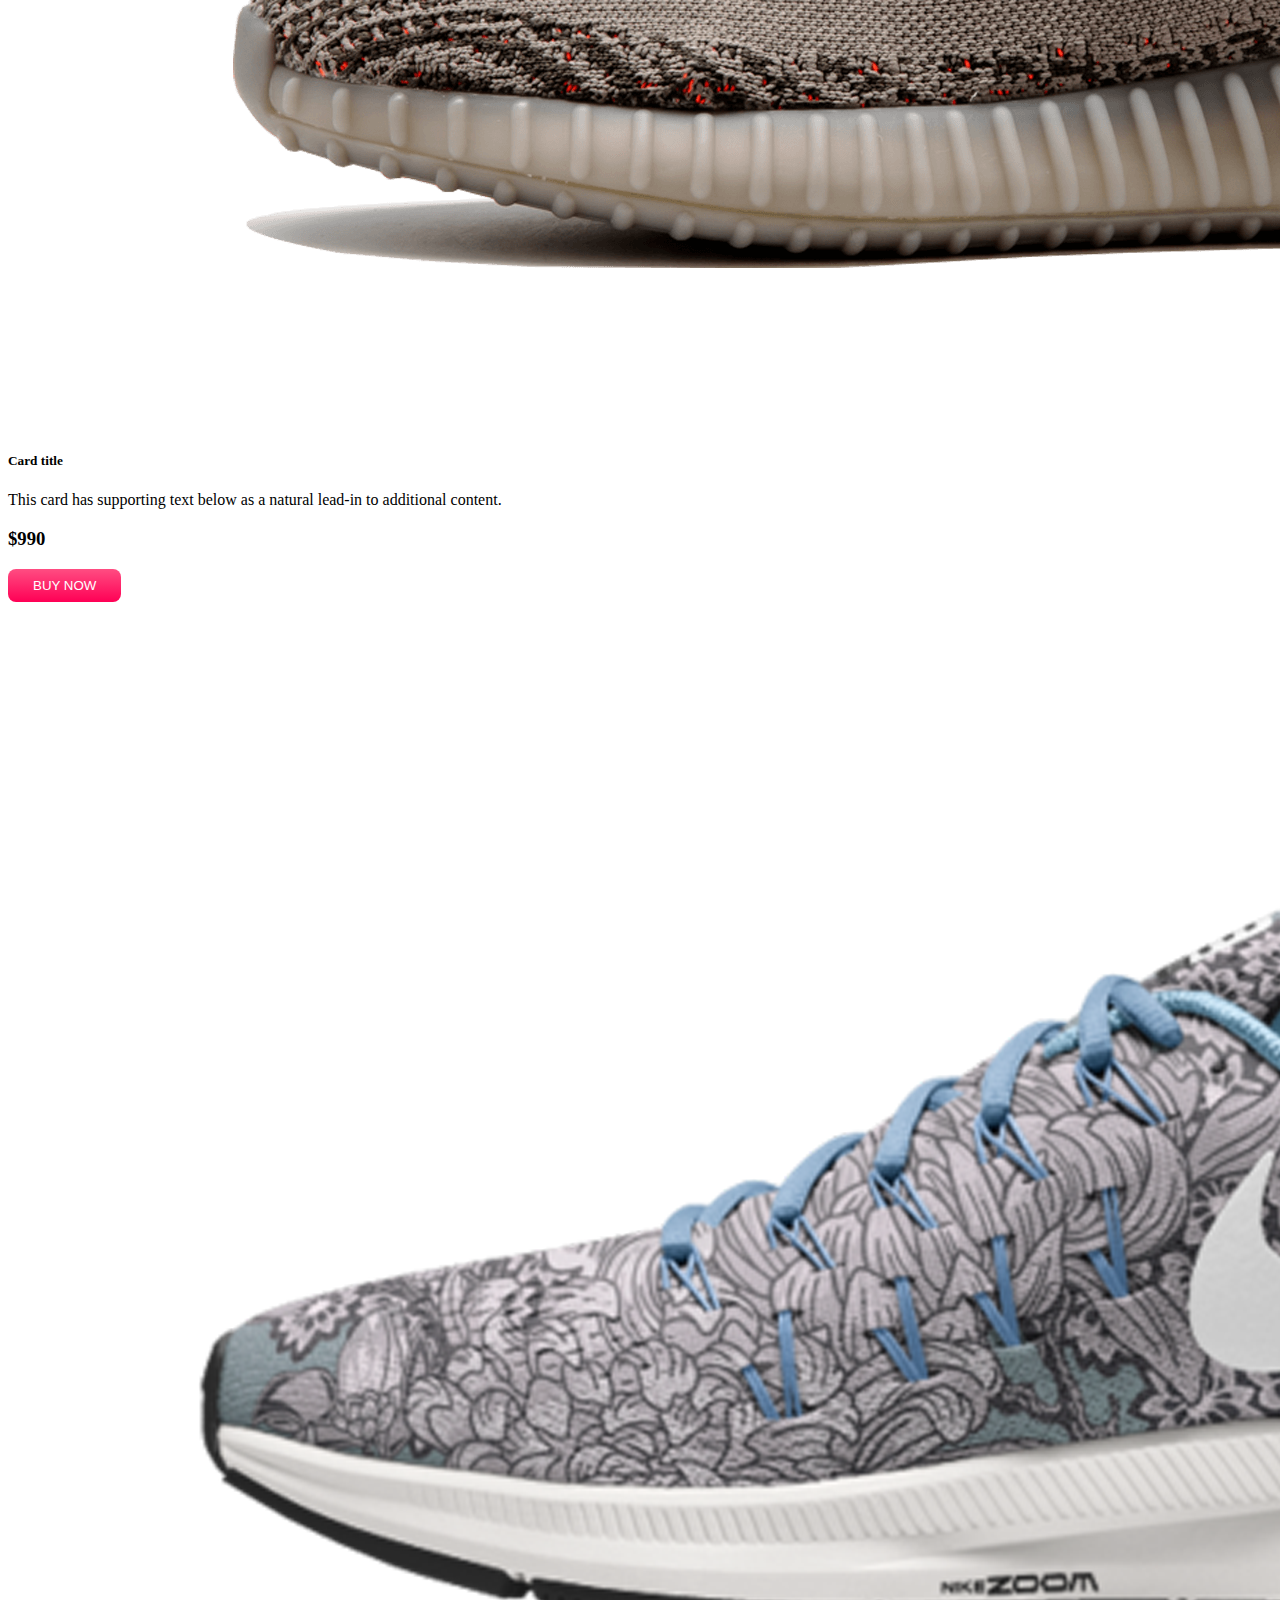
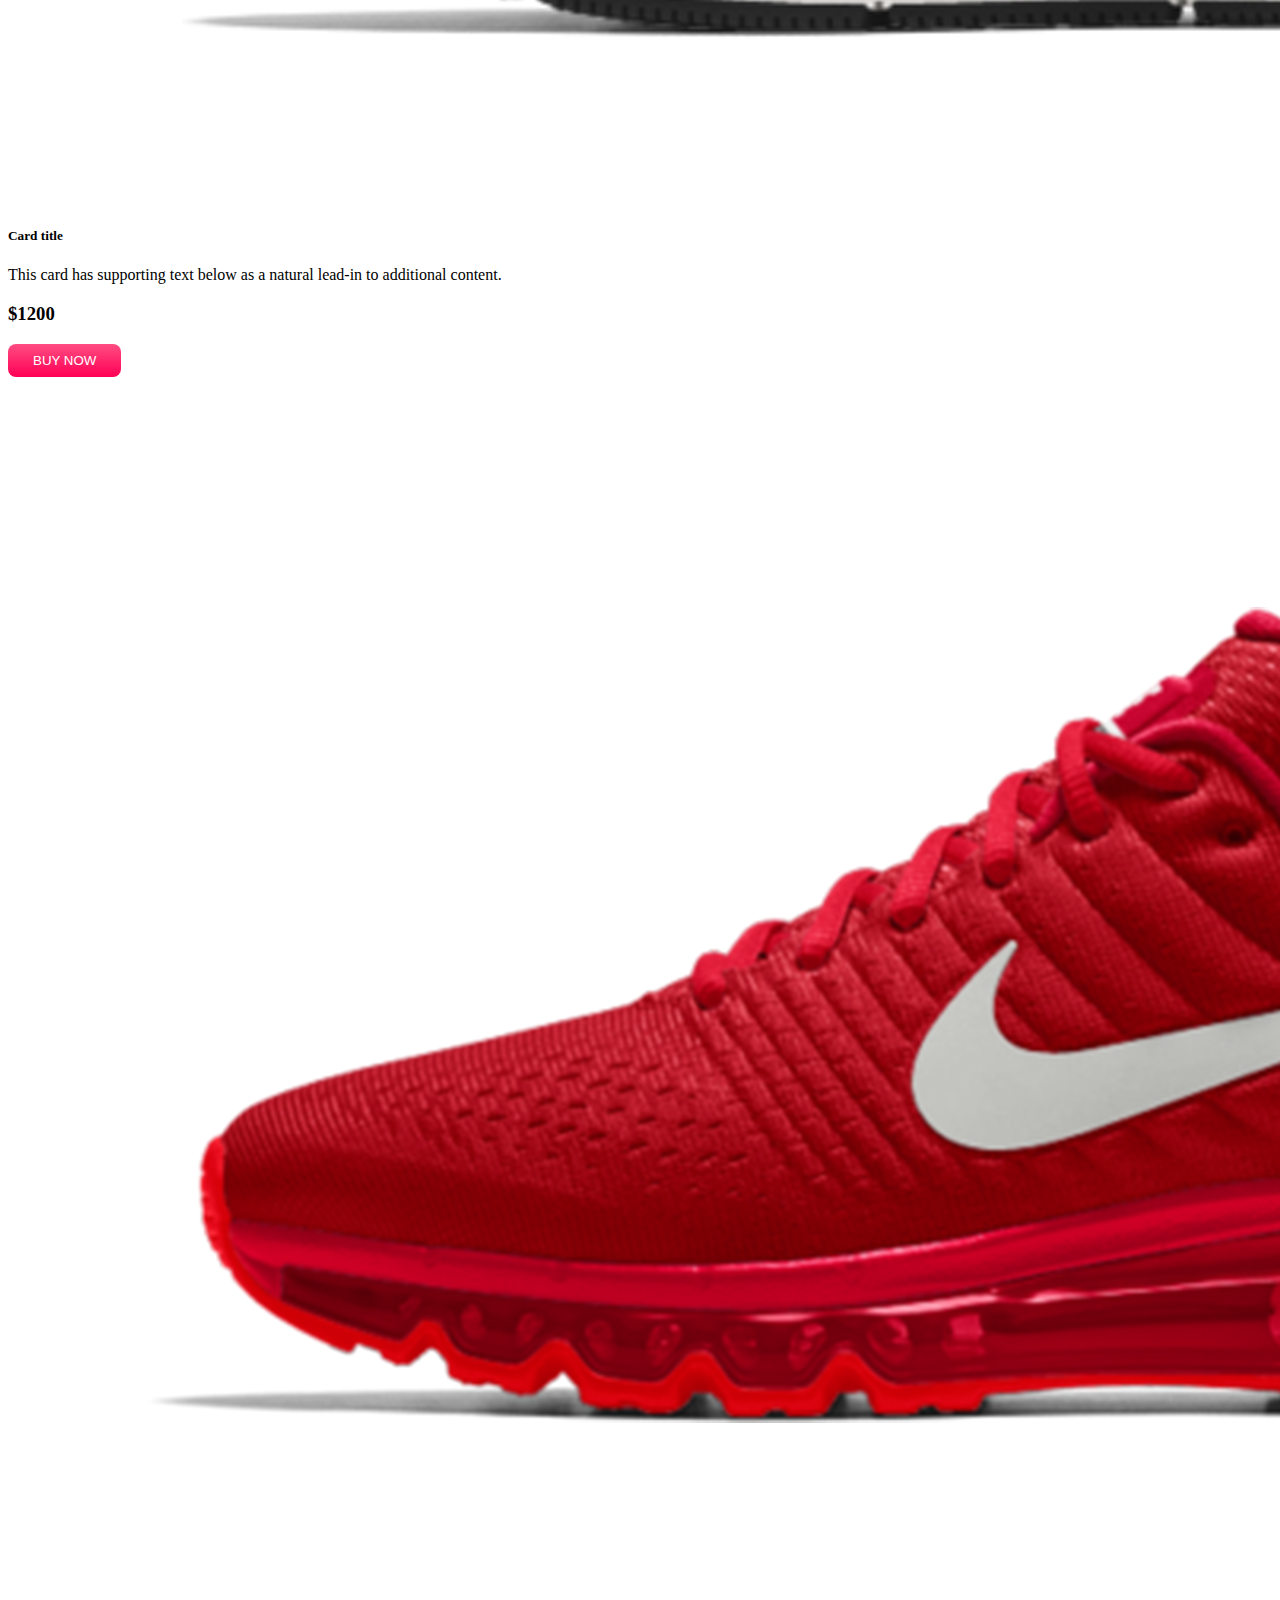
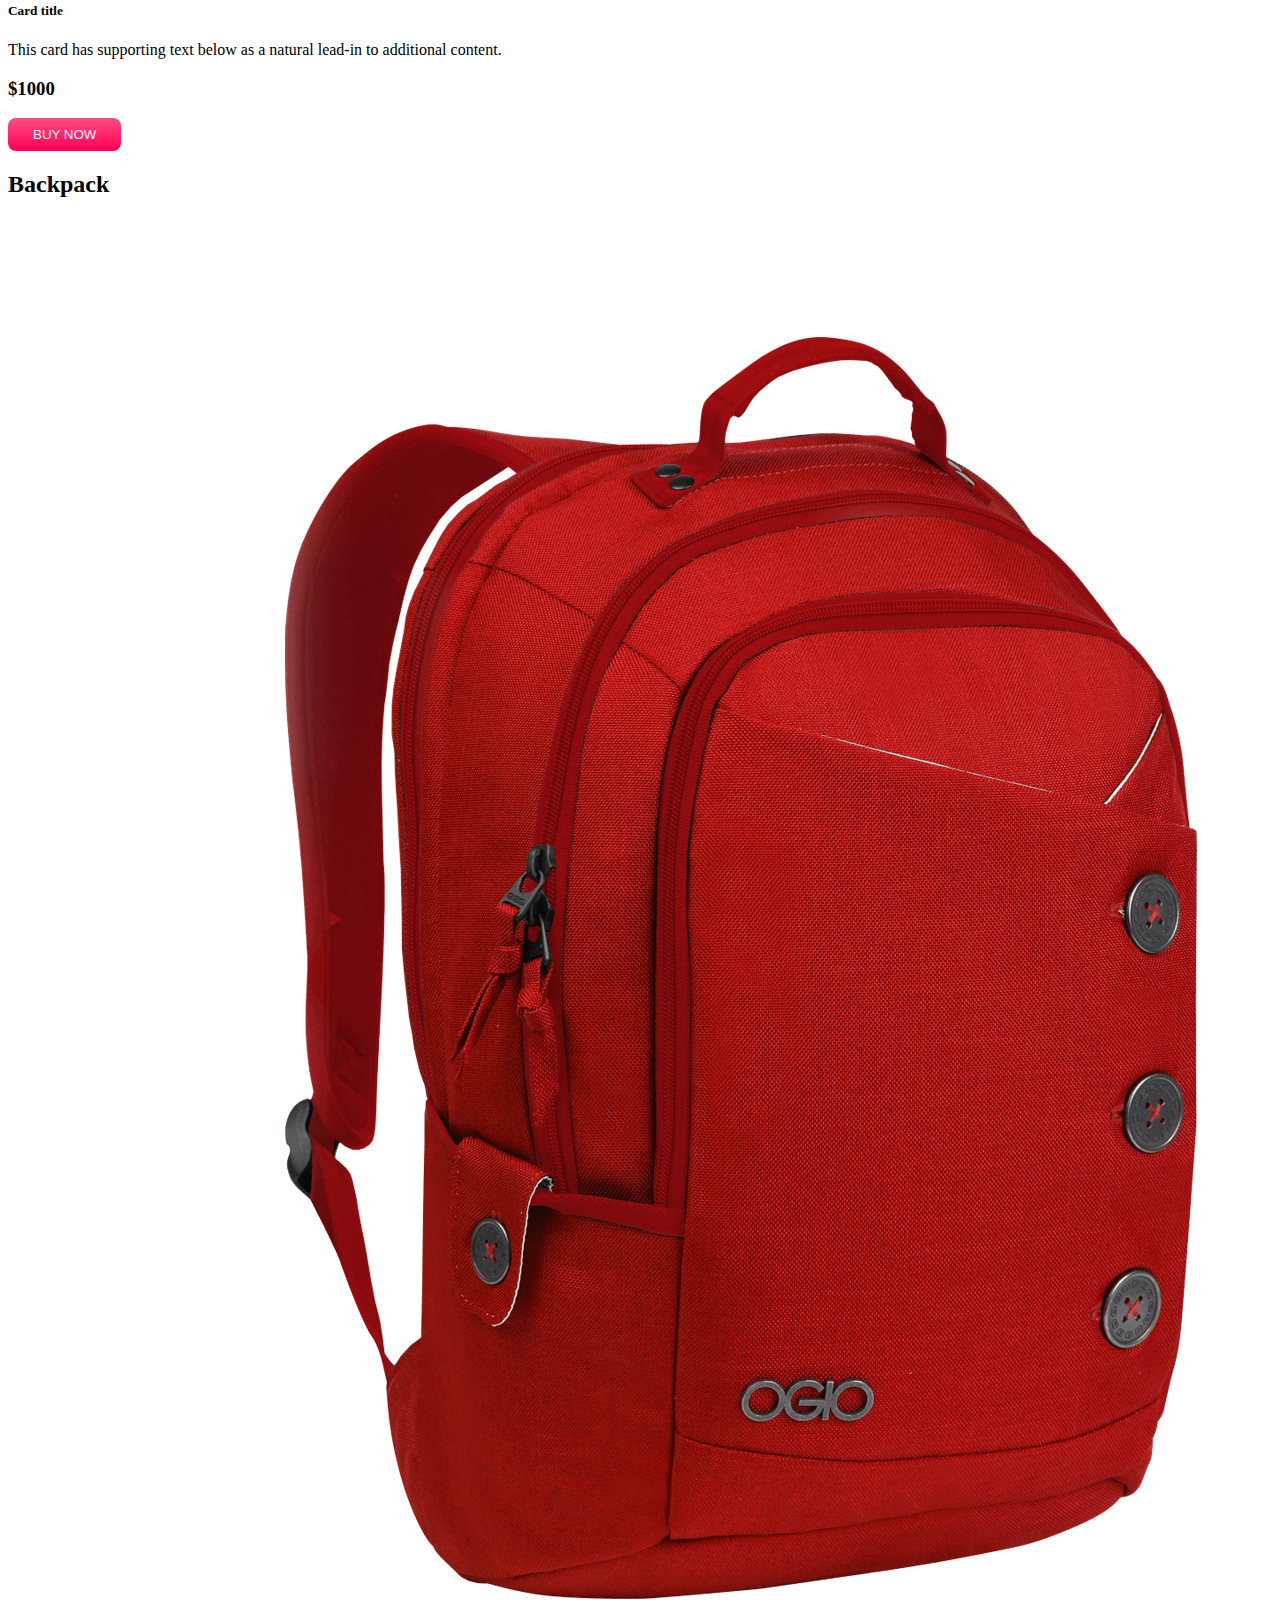
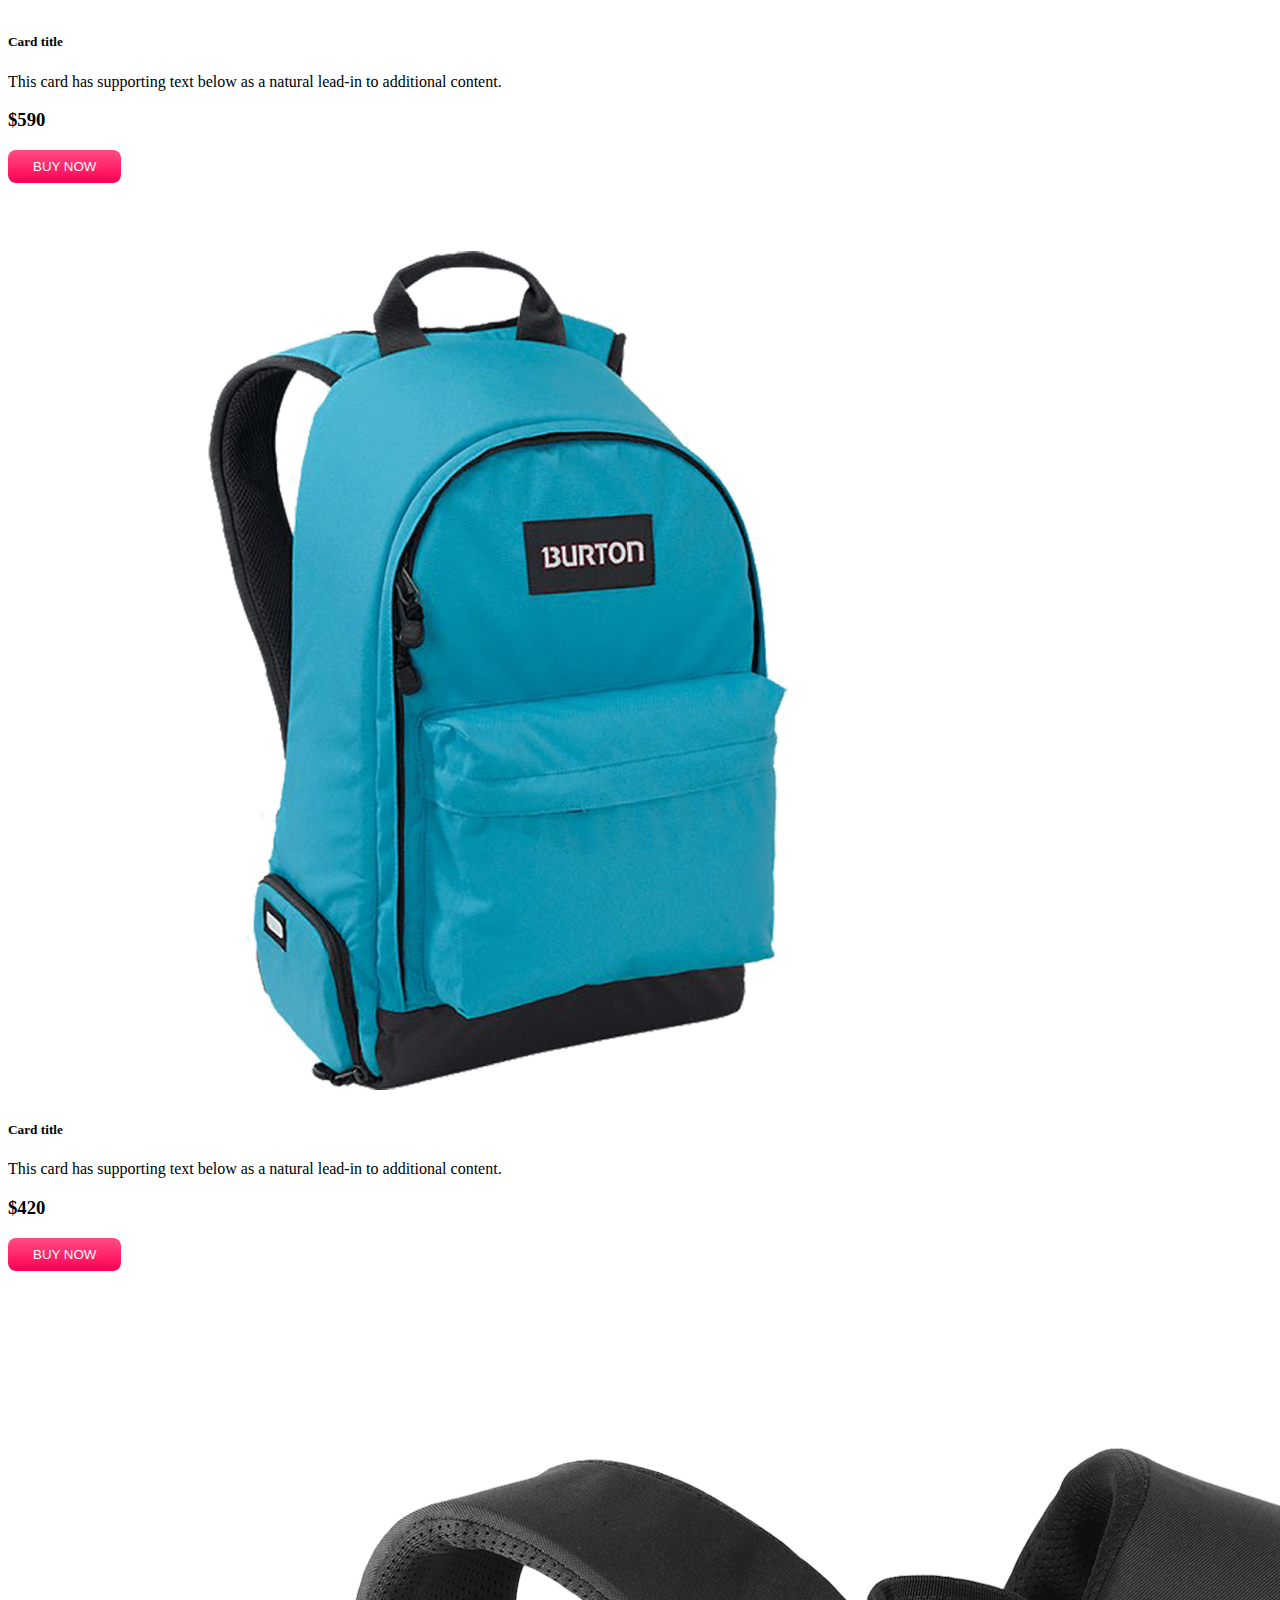
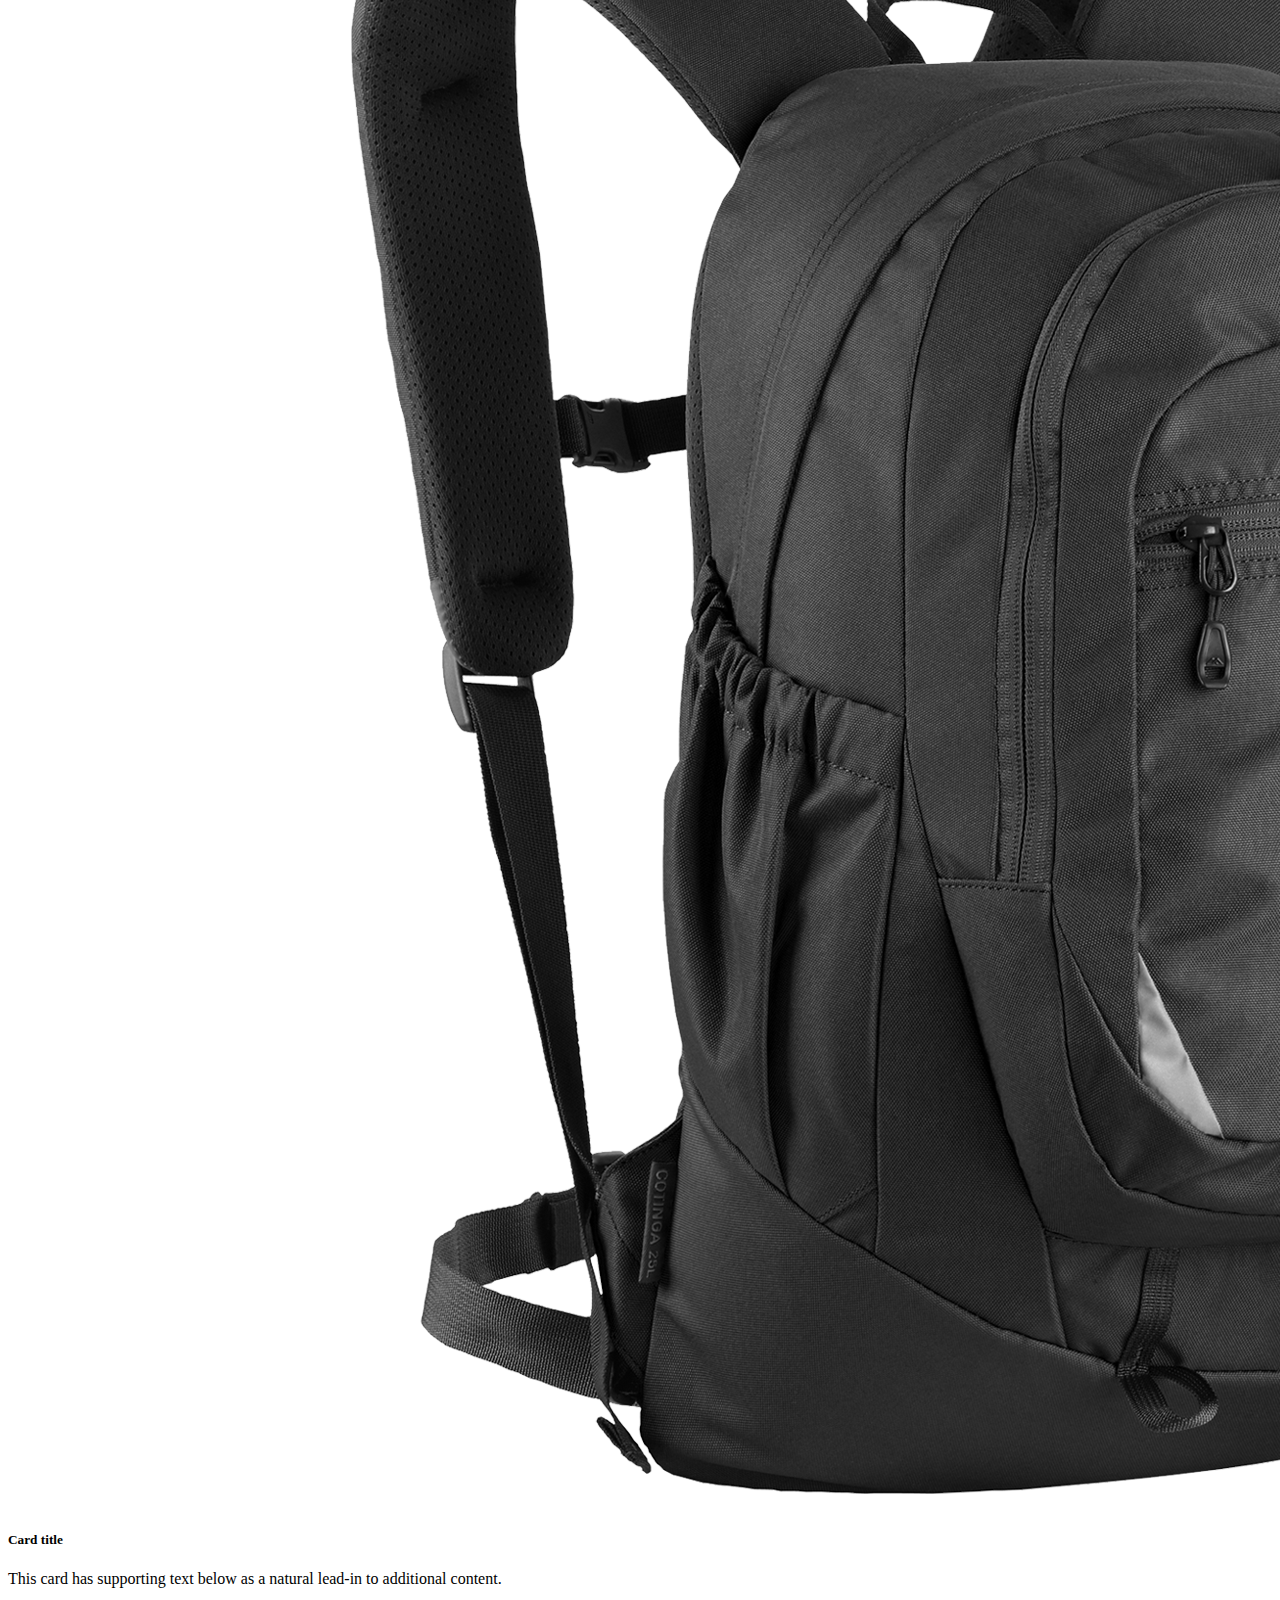
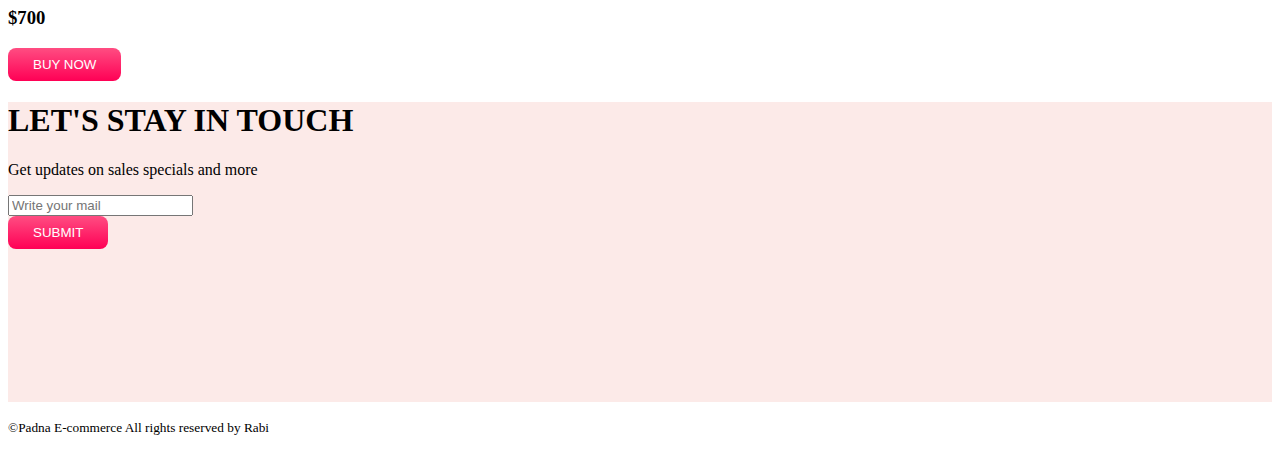
==== commit 97c5a82b: "bit update" ====
--- a/index.html
+++ b/index.html
@@ -5,10 +5,14 @@
   <meta charset="UTF-8">
   <meta http-equiv="X-UA-Compatible" content="IE=edge">
   <meta name="viewport" content="width=device-width, initial-scale=1.0">
+
   <!-- CSS only -->
   <link href="https://cdn.jsdelivr.net/npm/bootstrap@5.0.2/dist/css/bootstrap.min.css" rel="stylesheet"
     integrity="sha384-EVSTQN3/azprG1Anm3QDgpJLIm9Nao0Yz1ztcQTwFspd3yD65VohhpuuCOmLASjC" crossorigin="anonymous">
 
+  <!-- custom css -->
+
+  <link rel="stylesheet" href="style.css">
   <title>Panda Commerce</title>
 </head>
 
@@ -18,7 +22,7 @@
 
     <!-- navigation -->
 
-    <nav class="navbar navbar-expand-lg navbar-light bg-light">
+    <nav class="navbar navbar-expand-lg navbar-light bg-light fixed-top">
       <div class="container">
         <a class="navbar-brand" href="#">
           <img src="images/logo.png" alt="#">
@@ -33,13 +37,16 @@
               <a class="nav-link active" aria-current="page" href="#">Home</a>
             </li>
             <li class="nav-item">
-              <a class="nav-link" href="#">Shoes</a>
-            </li>
-            <li class="nav-item">
-              <a class="nav-link" href="#">Baclpack</a>
-            </li>
-            <li class="nav-item">
-              <a class="nav-link" href="#">Subscribe</a>
+              <a class="nav-link" href="#watches">Watch</a>
+            </li>
+            <li class="nav-item">
+              <a class="nav-link" href="#shoes">Shoes</a>
+            </li>
+            <li class="nav-item">
+              <a class="nav-link" href="#backpack">Baclpack</a>
+            </li>
+            <li class="nav-item">
+              <a class="nav-link" href="#subscriber">Subscribe</a>
             </li>
 
 
@@ -55,7 +62,7 @@
       <div id="carouselExampleControls " class="carousel slide" data-bs-ride="carousel">
         <div class="carousel-inner">
           <div class="carousel-item  active">
-            <div class="row p-5 d-flex align-items-center bg-info border rounded bg-gradient">
+            <div class="row p-5 d-flex align-items-center bg-custom-panda border rounded bg-gradient">
               <div class="col-lg-7 ml-3">
 
                 <h1>Cool Dude Headphone</h1>
@@ -67,7 +74,7 @@
 
                 <div class="btn ">
 
-                  <div class="btn btn-warning">Buy Now</div>
+                  <div class="btn buy-now-btn">Buy Now</div>
 
                 </div>
               </div>
@@ -78,7 +85,7 @@
 
           </div>
           <div class="carousel-item">
-            <div class="row p-5 d-flex align-items-center bg-info border rounded bg-gradient">
+            <div class="row p-5 d-flex align-items-center bg-custom-panda border rounded bg-gradient">
               <div class="col-lg-7 ml-3">
 
                 <h1>Cool Dude Headphone</h1>
@@ -90,7 +97,7 @@
 
                 <div class="btn ">
 
-                  <div class="btn btn-warning">Buy Now</div>
+                  <div class="btn buy-now-btn">Buy Now</div>
 
                 </div>
               </div>
@@ -100,7 +107,7 @@
             </div>
           </div>
           <div class="carousel-item">
-            <div class="row p-5 d-flex align-items-center bg-info border rounded bg-gradient">
+            <div class="row p-5 d-flex align-items-center bg-custom-panda border rounded bg-gradient">
               <div class="col-lg-7 ml-3">
 
                 <h1>Cool Dude Headphone</h1>
@@ -112,7 +119,7 @@
 
                 <div class="btn ">
 
-                  <div class="btn btn-warning">Buy Now</div>
+                  <div class="btn buy-now-btn">Buy Now</div>
 
                 </div>
               </div>
@@ -143,9 +150,10 @@
 
 
     <section class="container my-5">
+      <h3 id="watches">Watch</h3>
       <div class="row g-4">
-        <div class="col-lg-4 col-md-6 col-12">
-          <div class=" d-flex align-items-center p-3 border bg-warning justify-content-between rounded-3">
+        <div class="col-lg-4 col-md-6 col-12 ">
+          <div class=" d-flex align-items-center p-3 border bg-watch justify-content-between rounded-3">
 
             <h1 class="text-white">Watch</h1>
             <img src="images/categories/watch.png" alt="">
@@ -153,14 +161,14 @@
         </div>
 
         <div class="col-lg-4 col-md-6 col-12">
-          <div class=" d-flex align-items-center p-3 border bg-success justify-content-between rounded-3">
+          <div class=" d-flex align-items-center p-3 border bg-bag justify-content-between rounded-3">
 
             <h1 class="text-white">Bag</h1>
             <img src="images/categories/bag.png" alt="">
           </div>
         </div>
         <div class="col-lg-4 col-md-6 col-12">
-          <div class=" d-flex align-items-center p-3 border bg-primary justify-content-between rounded-3">
+          <div class=" d-flex align-items-center p-3 border bg-shoes justify-content-between rounded-3">
 
             <h1 class="text-white">Shoes</h1>
             <img src="images/categories/shoes.png" alt="">
@@ -177,10 +185,10 @@
     <!-- Cards title -->
 
     <section class="container">
-      <h2>Shoes</h2>
-      <div class="row row-cols-1 row-cols-md-3 g-4">
-        <div class="col">
-          <div class="card h-100">
+      <h2 id="shoes">Shoes</h2>
+      <div class="row row-cols-1 row-cols-md-3 g-4 ">
+        <div class="col ">
+          <div class="card h-100 border-0 shadow">
             <img src="images/shoes/shoe-1.png" class="card-img-top" alt="...">
             <div class="card-body">
               <h5 class="card-title">Card title</h5>
@@ -188,12 +196,12 @@
             </div>
             <div class="p-3">
               <h3>$990</h3>
-              <button class="btn btn-warning">BUY NOW</button>
-            </div>
-          </div>
-        </div>
-        <div class="col">
-          <div class="card h-100">
+              <button class="btn buy-now-btn">BUY NOW</button>
+            </div>
+          </div>
+        </div>
+        <div class="col">
+          <div class="card h-100 border-0 shadow">
             <img src="images/shoes/shoe-2.png" class="card-img-top" alt="...">
             <div class="card-body">
               <h5 class="card-title">Card title</h5>
@@ -201,12 +209,12 @@
             </div>
             <div class="p-3 ">
               <h3>$1200</h3>
-              <button class="btn btn-warning">BUY NOW</button>
-            </div>
-          </div>
-        </div>
-        <div class="col">
-          <div class="card h-100">
+              <button class="btn buy-now-btn">BUY NOW</button>
+            </div>
+          </div>
+        </div>
+        <div class="col">
+          <div class="card h-100 border-0 shadow">
             <img src="images/shoes/shoe-3.png" class="card-img-top" alt="...">
             <div class="card-body">
               <h5 class="card-title">Card title</h5>
@@ -214,7 +222,7 @@
             </div>
             <div class="p-3 ">
               <h3>$1000</h3>
-              <button class="btn btn-warning">BUY NOW</button>
+              <button class="btn buy-now-btn">BUY NOW</button>
             </div>
           </div>
         </div>
@@ -227,10 +235,10 @@
 
 
     <section class="container mt-5">
-      <h2>Backpack</h2>
+      <h2 id="backpack">Backpack</h2>
       <div class="row row-cols-1 row-cols-md-3 g-4">
         <div class="col">
-          <div class="card h-100">
+          <div class="card h-100 border-0 shadow">
             <img src="images/bags/bag-1.png" class="card-img-top" alt="...">
             <div class="card-body">
               <h5 class="card-title">Card title</h5>
@@ -238,12 +246,12 @@
             </div>
             <div class="p-3">
               <h3>$590</h3>
-              <button class="btn btn-warning">BUY NOW</button>
-            </div>
-          </div>
-        </div>
-        <div class="col">
-          <div class="card h-100">
+              <button class="btn buy-now-btn">BUY NOW</button>
+            </div>
+          </div>
+        </div>
+        <div class="col">
+          <div class="card h-100 border-0 shadow">
             <img src="images/bags/bag-2.png" class="card-img-top" alt="...">
             <div class="card-body">
               <h5 class="card-title">Card title</h5>
@@ -251,12 +259,12 @@
             </div>
             <div class="p-3 ">
               <h3>$420</h3>
-              <button class="btn btn-warning">BUY NOW</button>
-            </div>
-          </div>
-        </div>
-        <div class="col">
-          <div class="card h-100">
+              <button class="btn buy-now-btn">BUY NOW</button>
+            </div>
+          </div>
+        </div>
+        <div class="col">
+          <div class="card h-100 border-0 shadow">
             <img src="images/bags/bag-3.png" class="card-img-top" alt="...">
             <div class="card-body">
               <h5 class="card-title">Card title</h5>
@@ -264,35 +272,40 @@
             </div>
             <div class="p-3 ">
               <h3>$700</h3>
-              <button class="btn btn-warning">BUY NOW</button>
+              <button class="btn buy-now-btn">BUY NOW</button>
             </div>
           </div>
         </div>
       </div>
     </section>
+
+
+    <!-- subcription section -->
+
+
+    <div style="height:300px;"
+      class="container bg-custom-panda d-flex align-items-center mt-3 rounded-3 justify-content-center">
+
+      <div class="subscribe" id="subscriber">
+        <h1>LET'S STAY IN TOUCH</h1>
+        <p>Get updates on sales specials and more</p>
+        <input class="form-control" type="text" name="" id="" placeholder="Write your mail">
+        <br>
+        <button class="btn buy-now-btn">SUBMIT</button>
+      </div>
+
+    </div>
+
+
   </main>
 
 
 
-  <footer>
+
+  <footer class="mt-5 text-center">
+    <p><small>&copy;Padna E-commerce All rights reserved by Rabi</small></p>
 
   </footer>
-
-
-
-
-
-
-
-
-
-
-
-
-
-
-
-
 
 
 
--- a/style.css
+++ b/style.css
@@ -0,0 +1,44 @@
+.bg-custom-panda
+{
+  background-color: #FCEAE8;
+}
+
+
+.bg-watch
+
+{
+  background-image: linear-gradient(to bottom, #ff854d 0%, #ff5100 100%);
+    color: #fff;
+    border: none;
+    border-radius: 8px;
+    padding: 9px 25px;
+    cursor: pointer;
+}
+
+.bg-bag
+{
+  background-image: linear-gradient(to bottom, #e4ff4d 0%, #ffe600 100%);
+    color: #fff;
+    border: none;
+    border-radius: 8px;
+    padding: 9px 25px;
+    cursor: pointer;
+}
+.bg-shoes
+{
+  background-image: linear-gradient(to bottom, #0199ff 0%, #1100ad 100%);
+    color: #fff;
+    border: none;
+    border-radius: 8px;
+    padding: 9px 25px;
+    cursor: pointer;
+}
+.buy-now-btn
+{
+  background-image: linear-gradient(to bottom, #ff4d82 0%, #ff0055 100%);
+    color: #fff;
+    border: none;
+    border-radius: 8px;
+    padding: 9px 25px;
+    cursor: pointer;
+}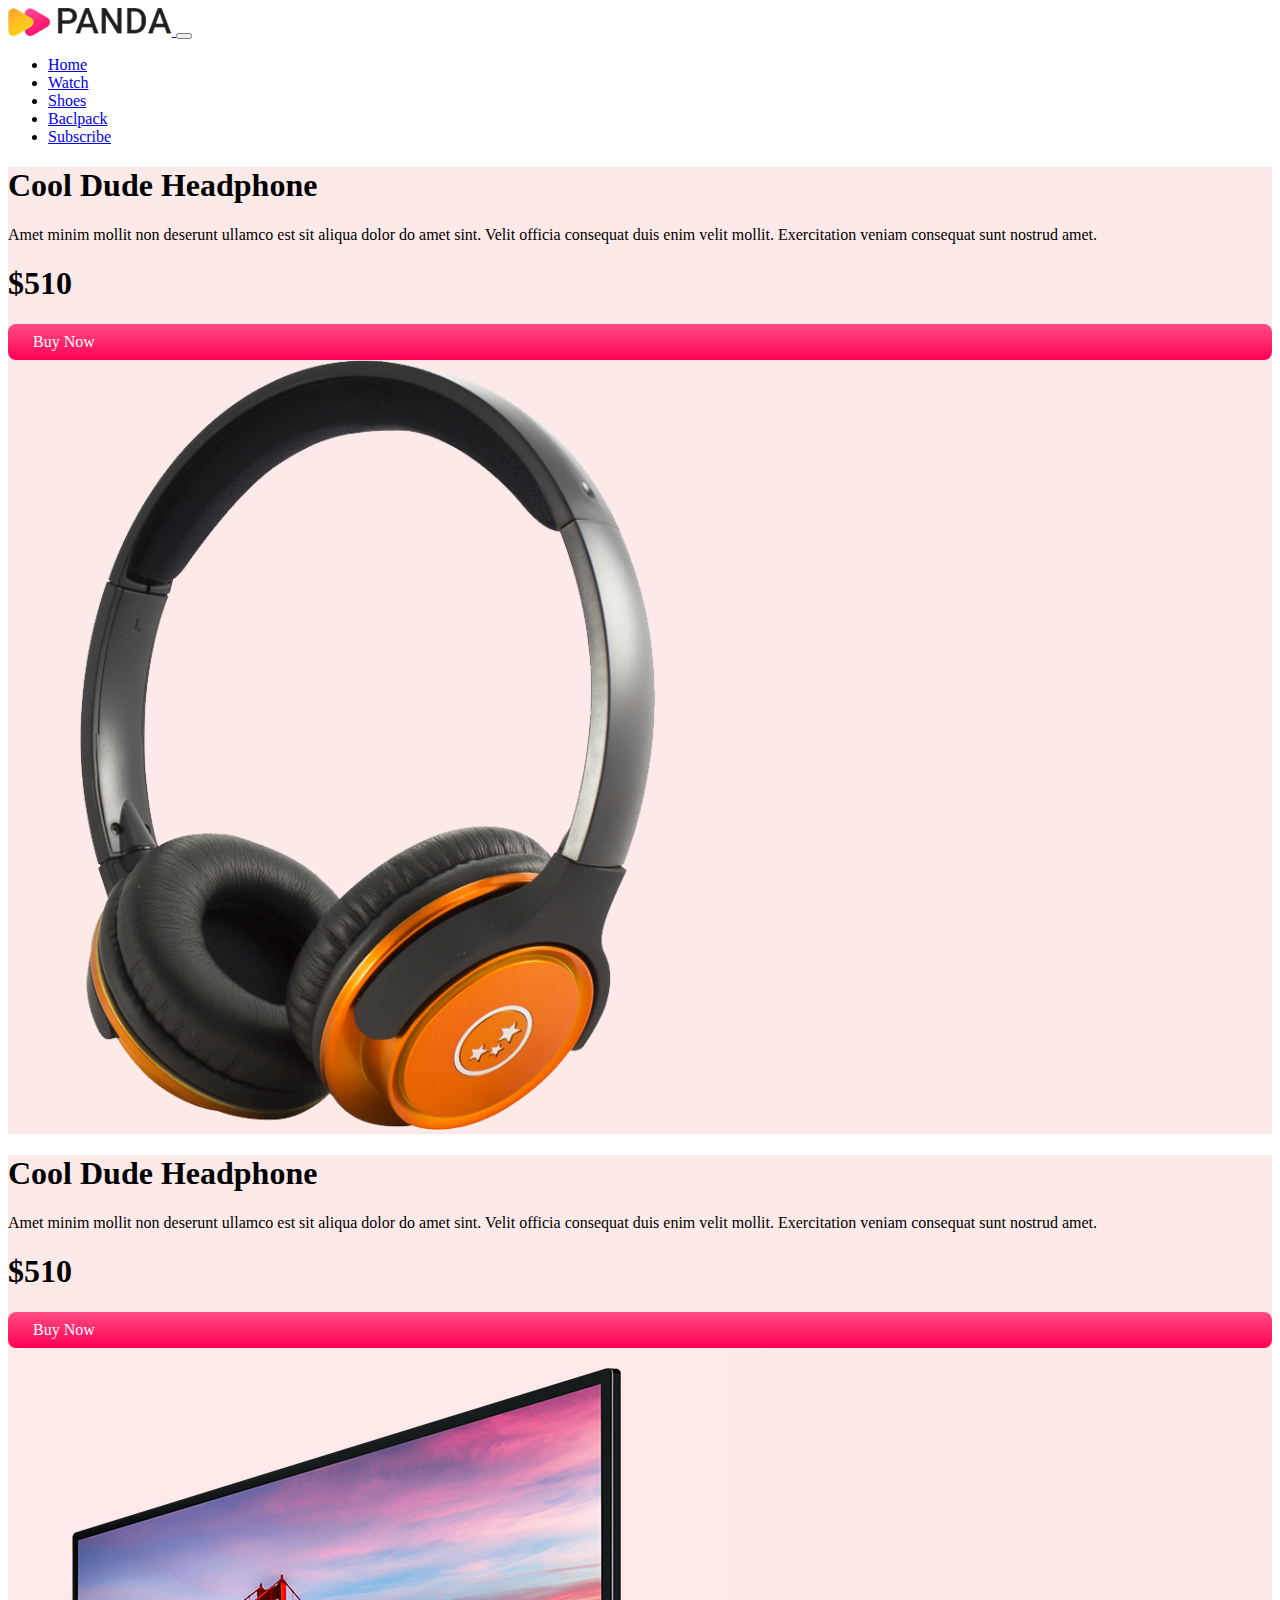
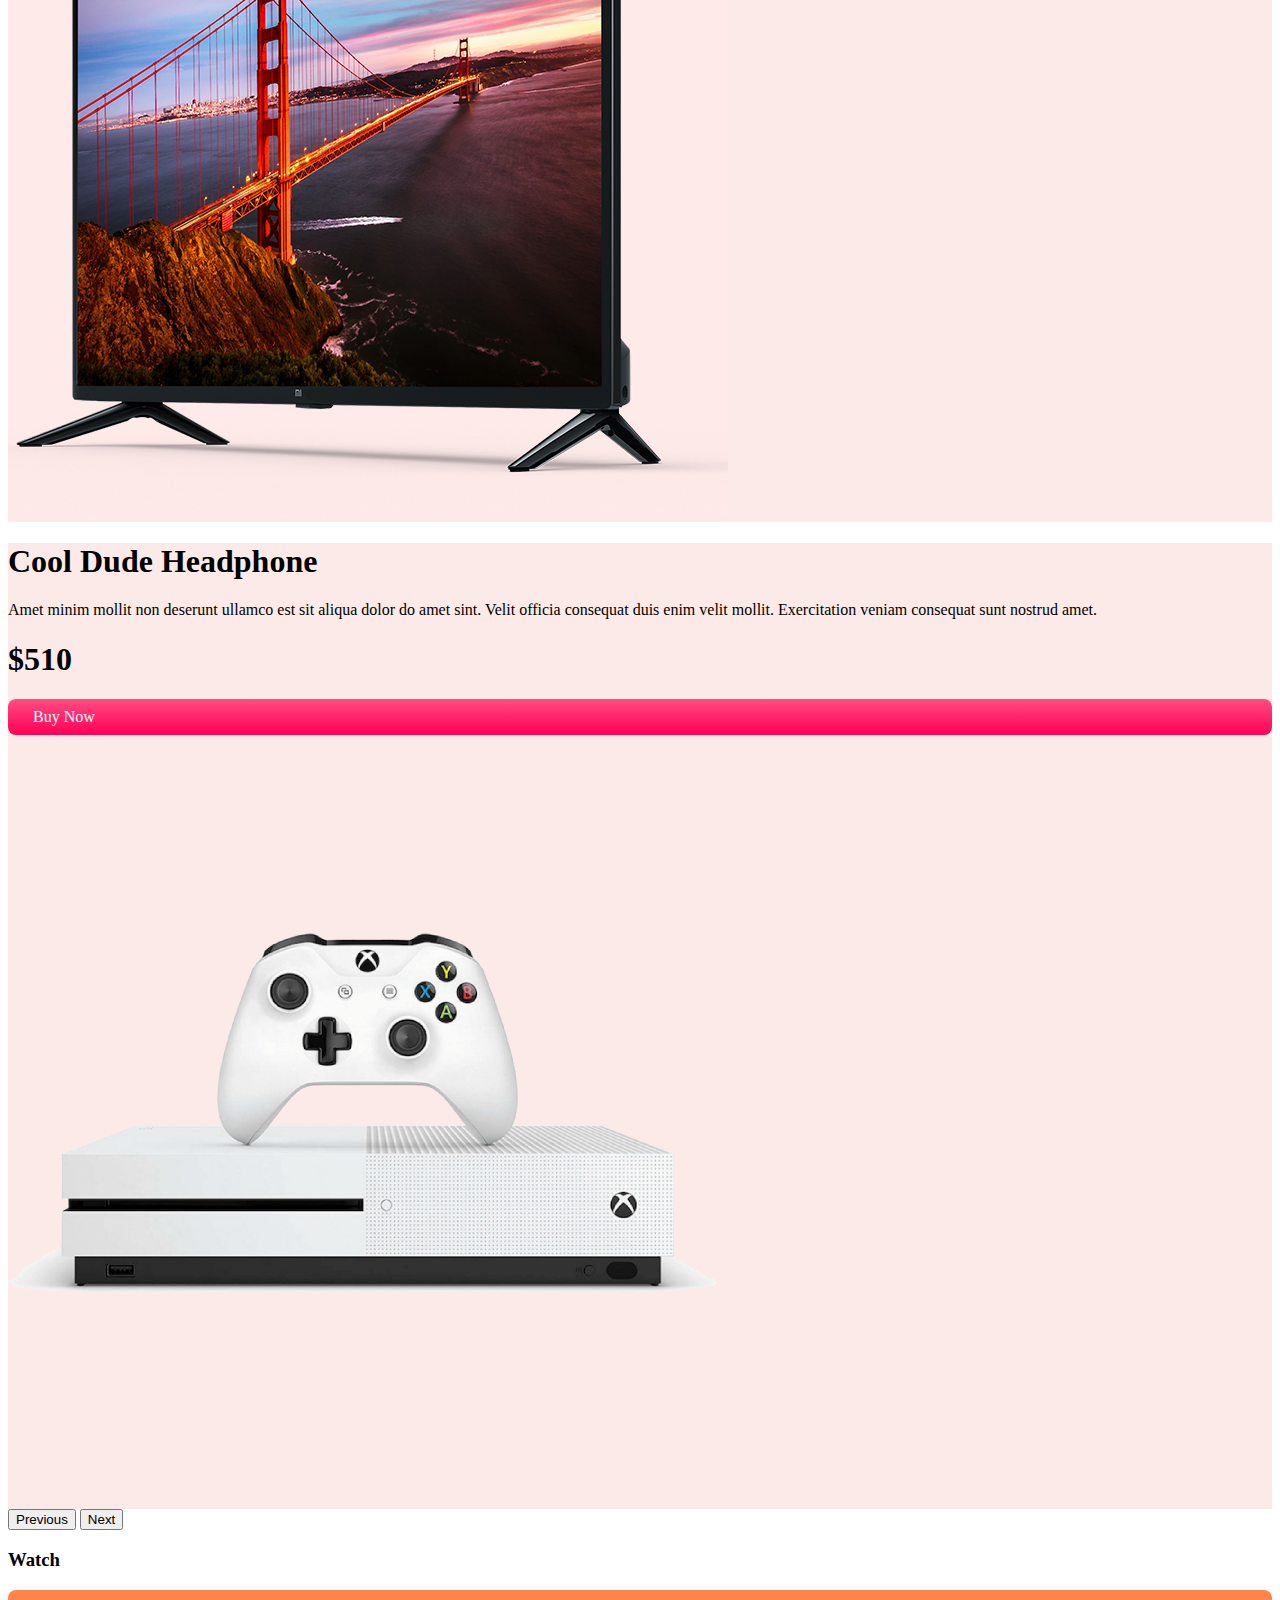
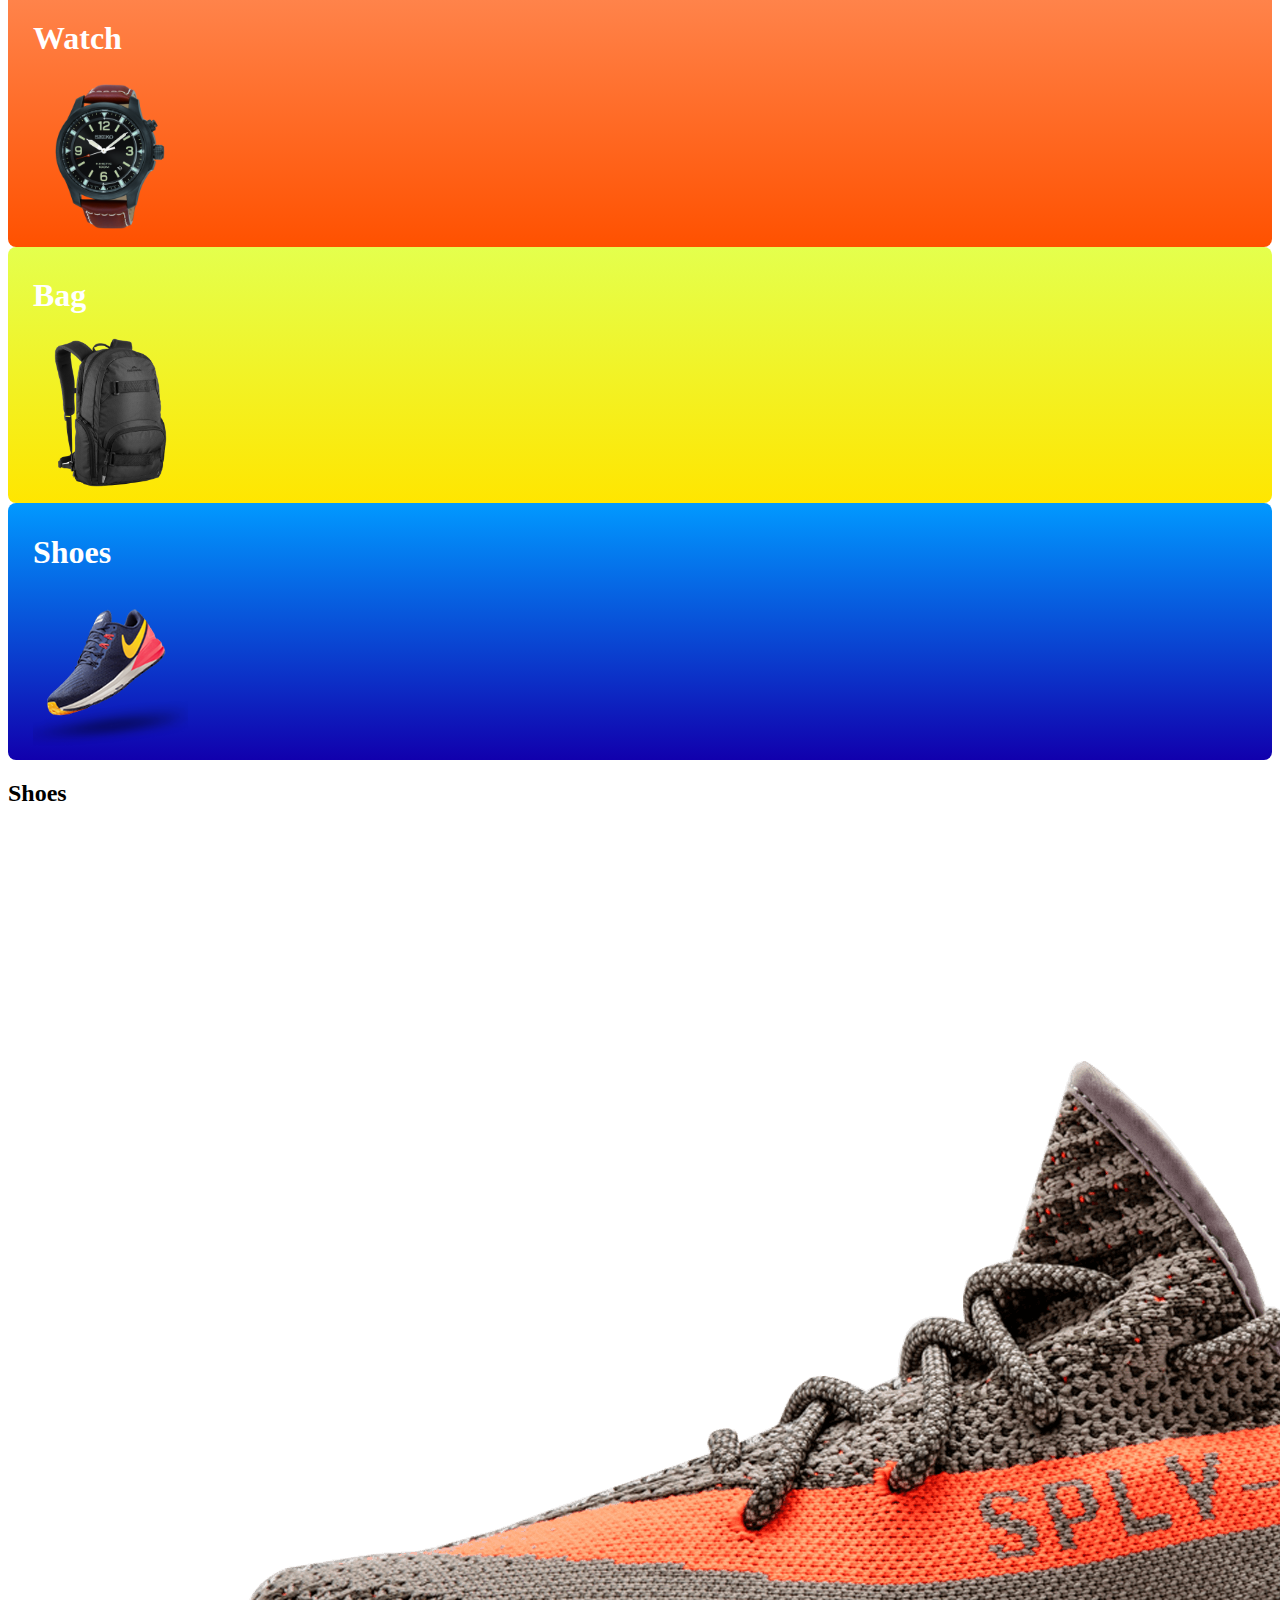
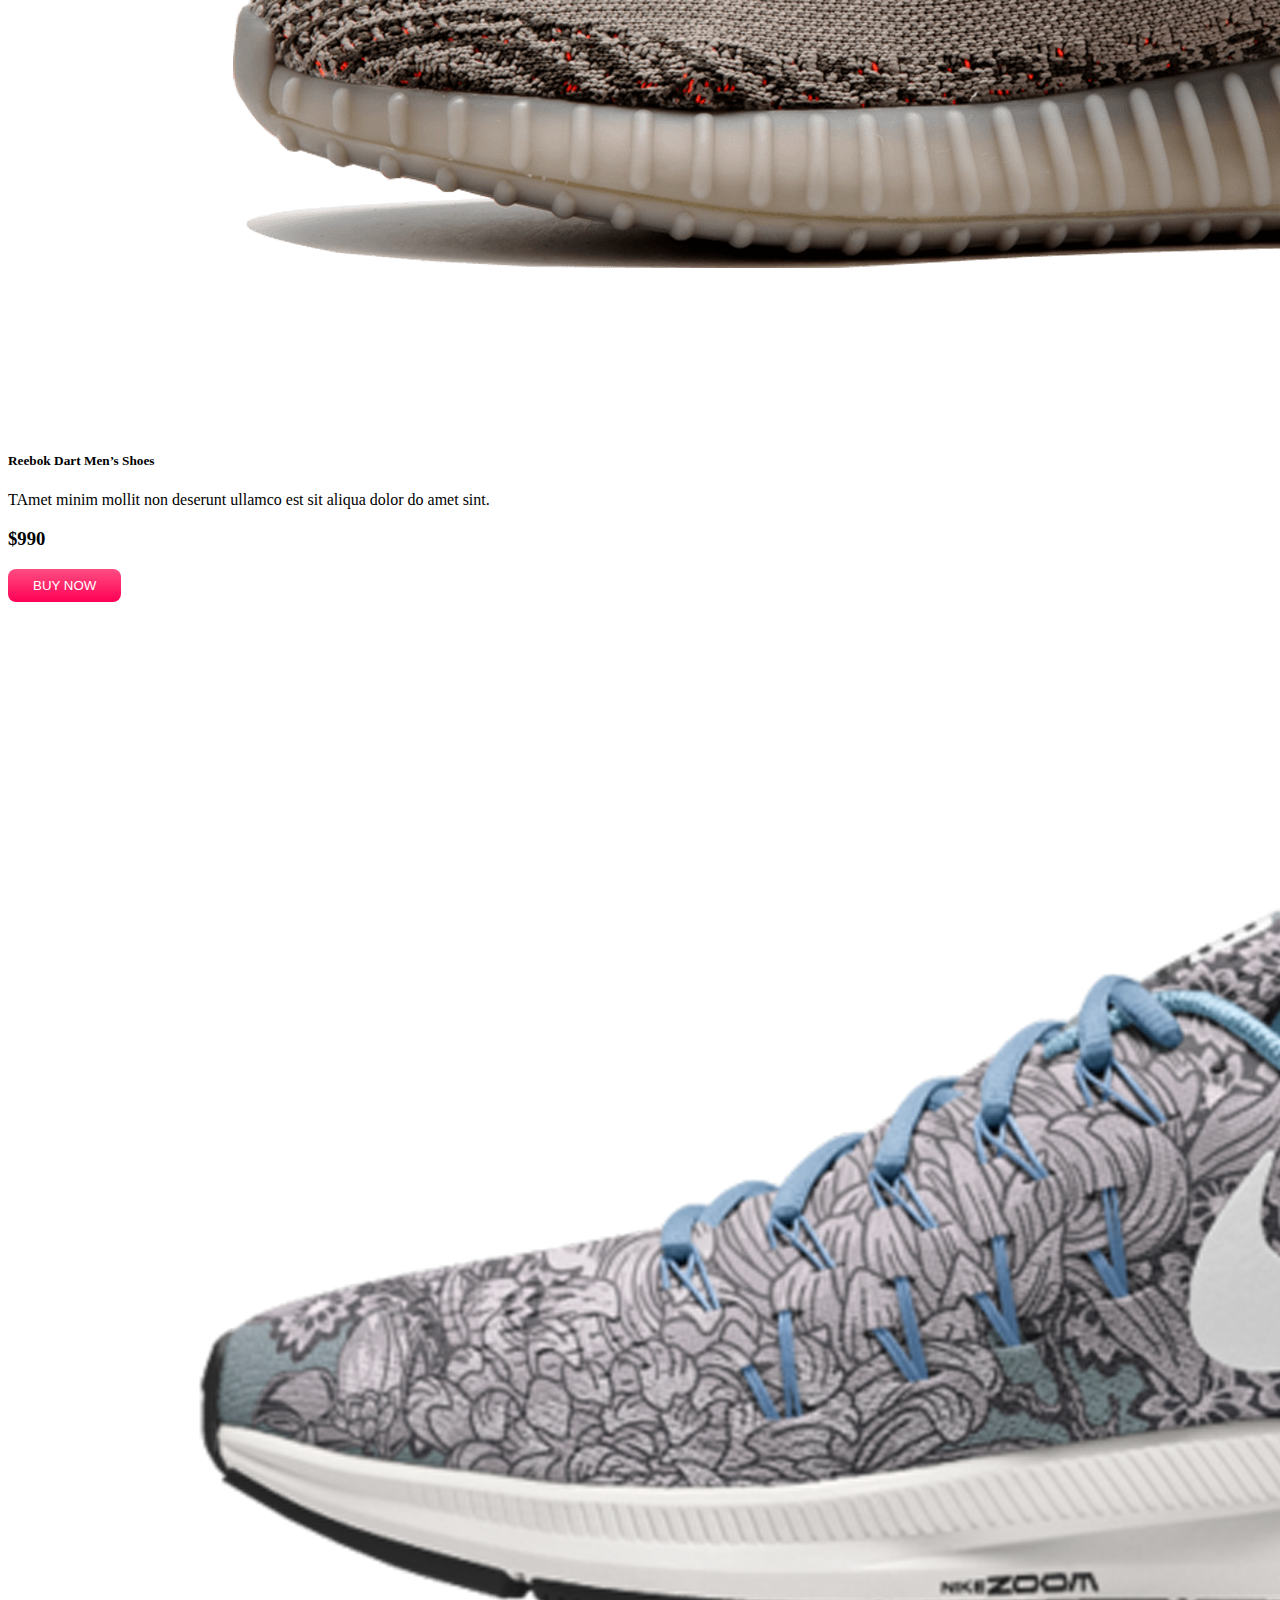
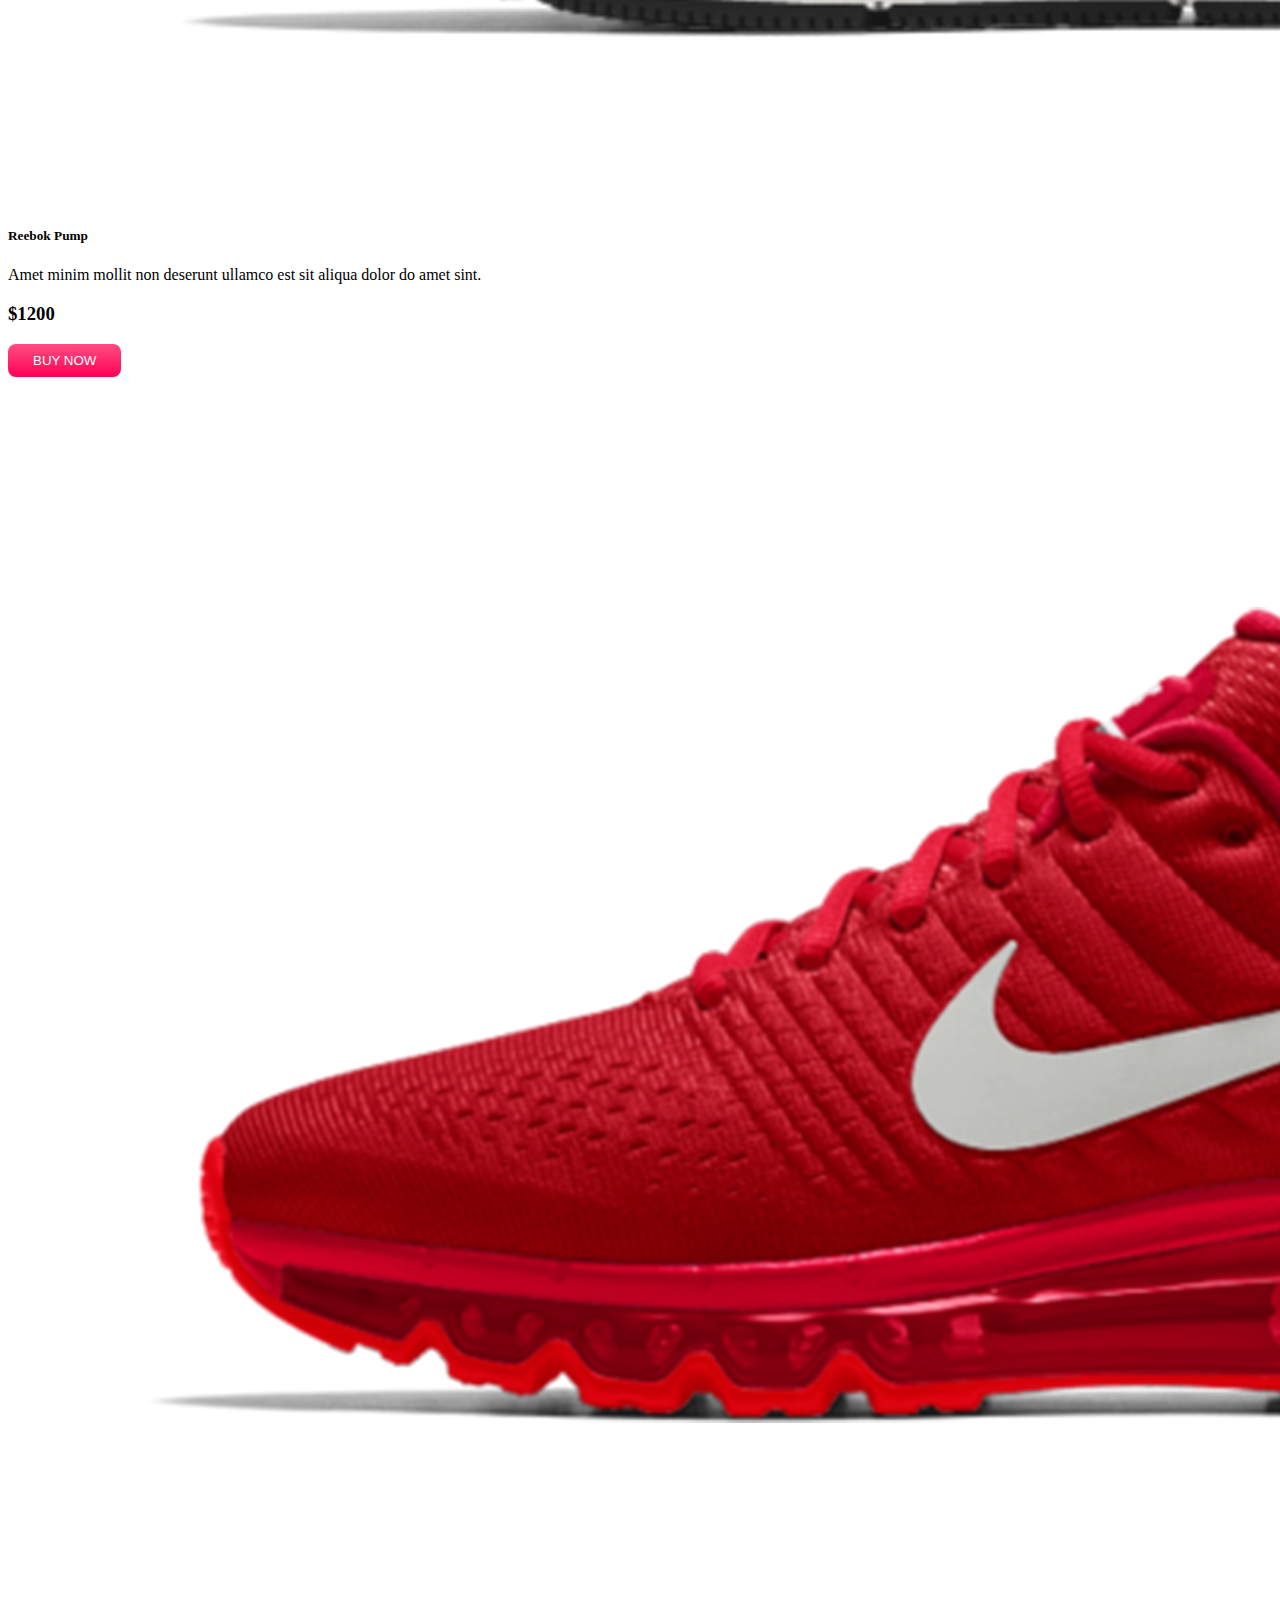
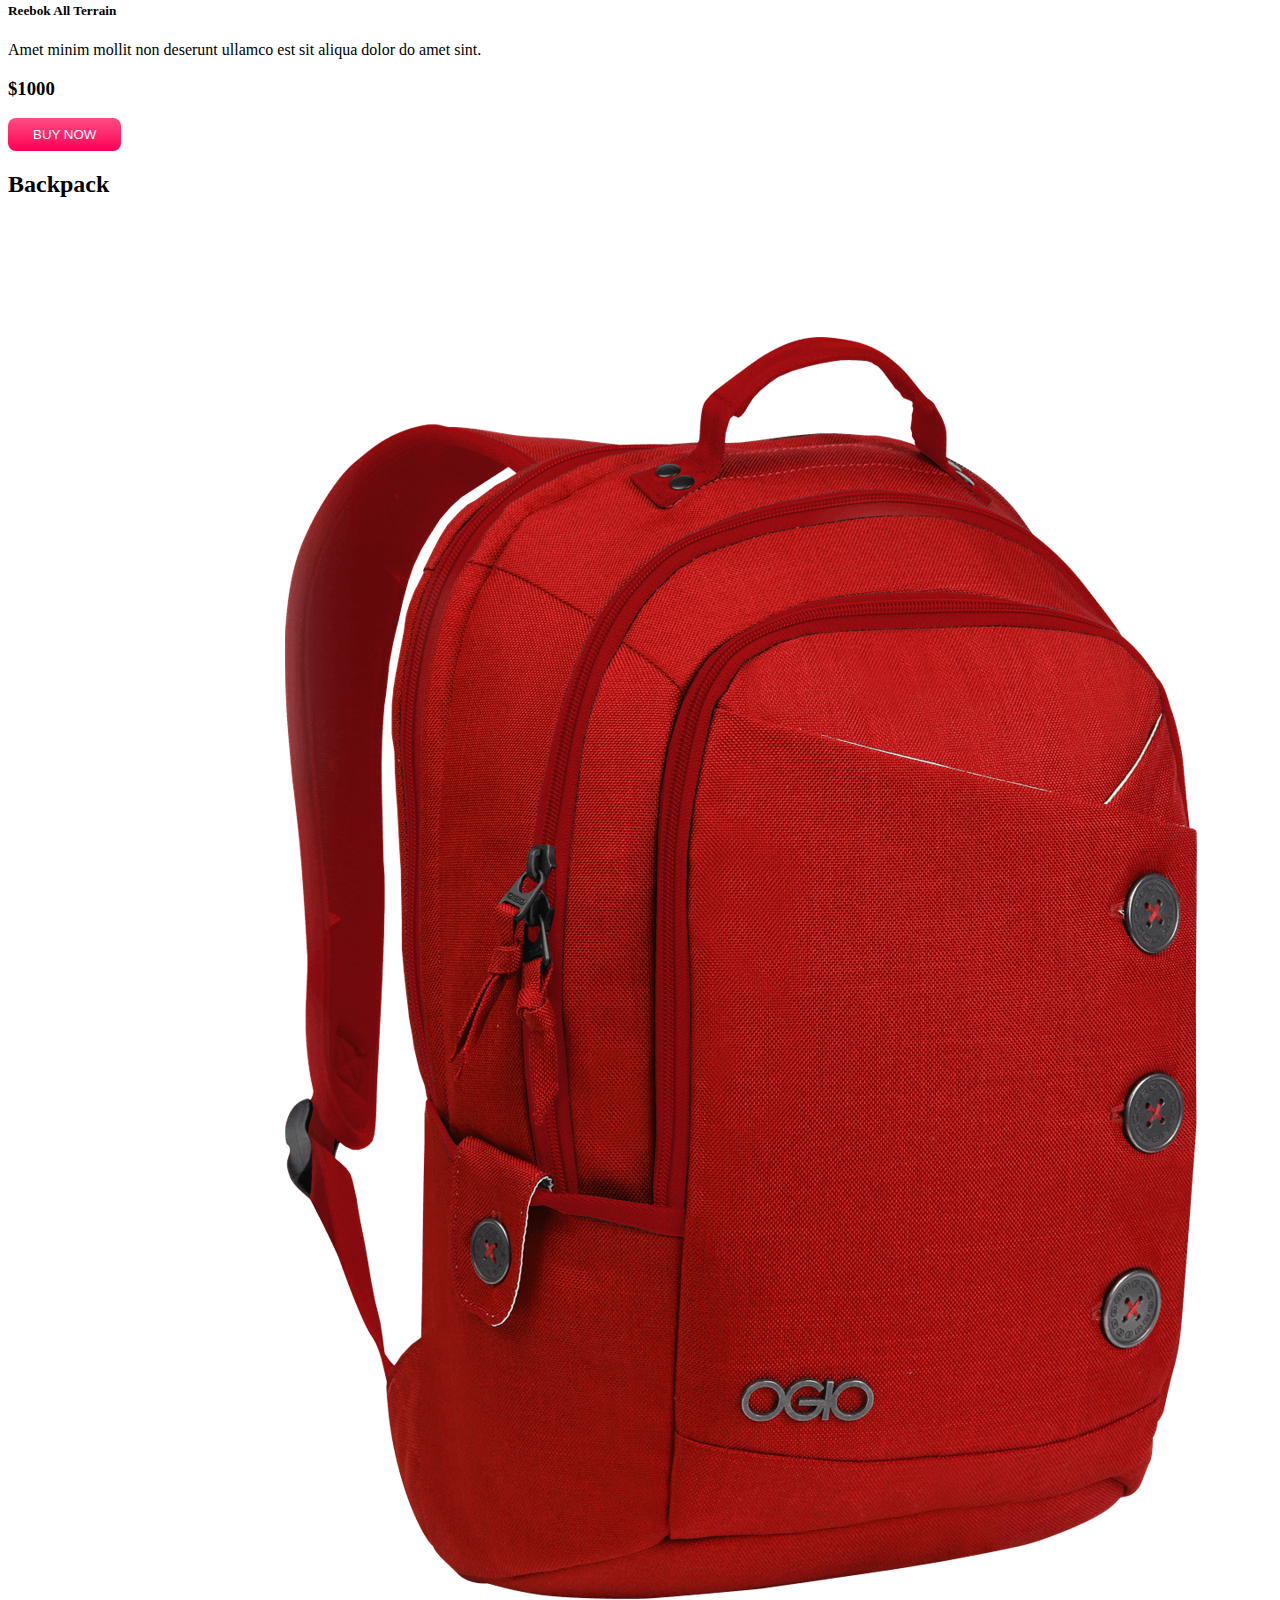
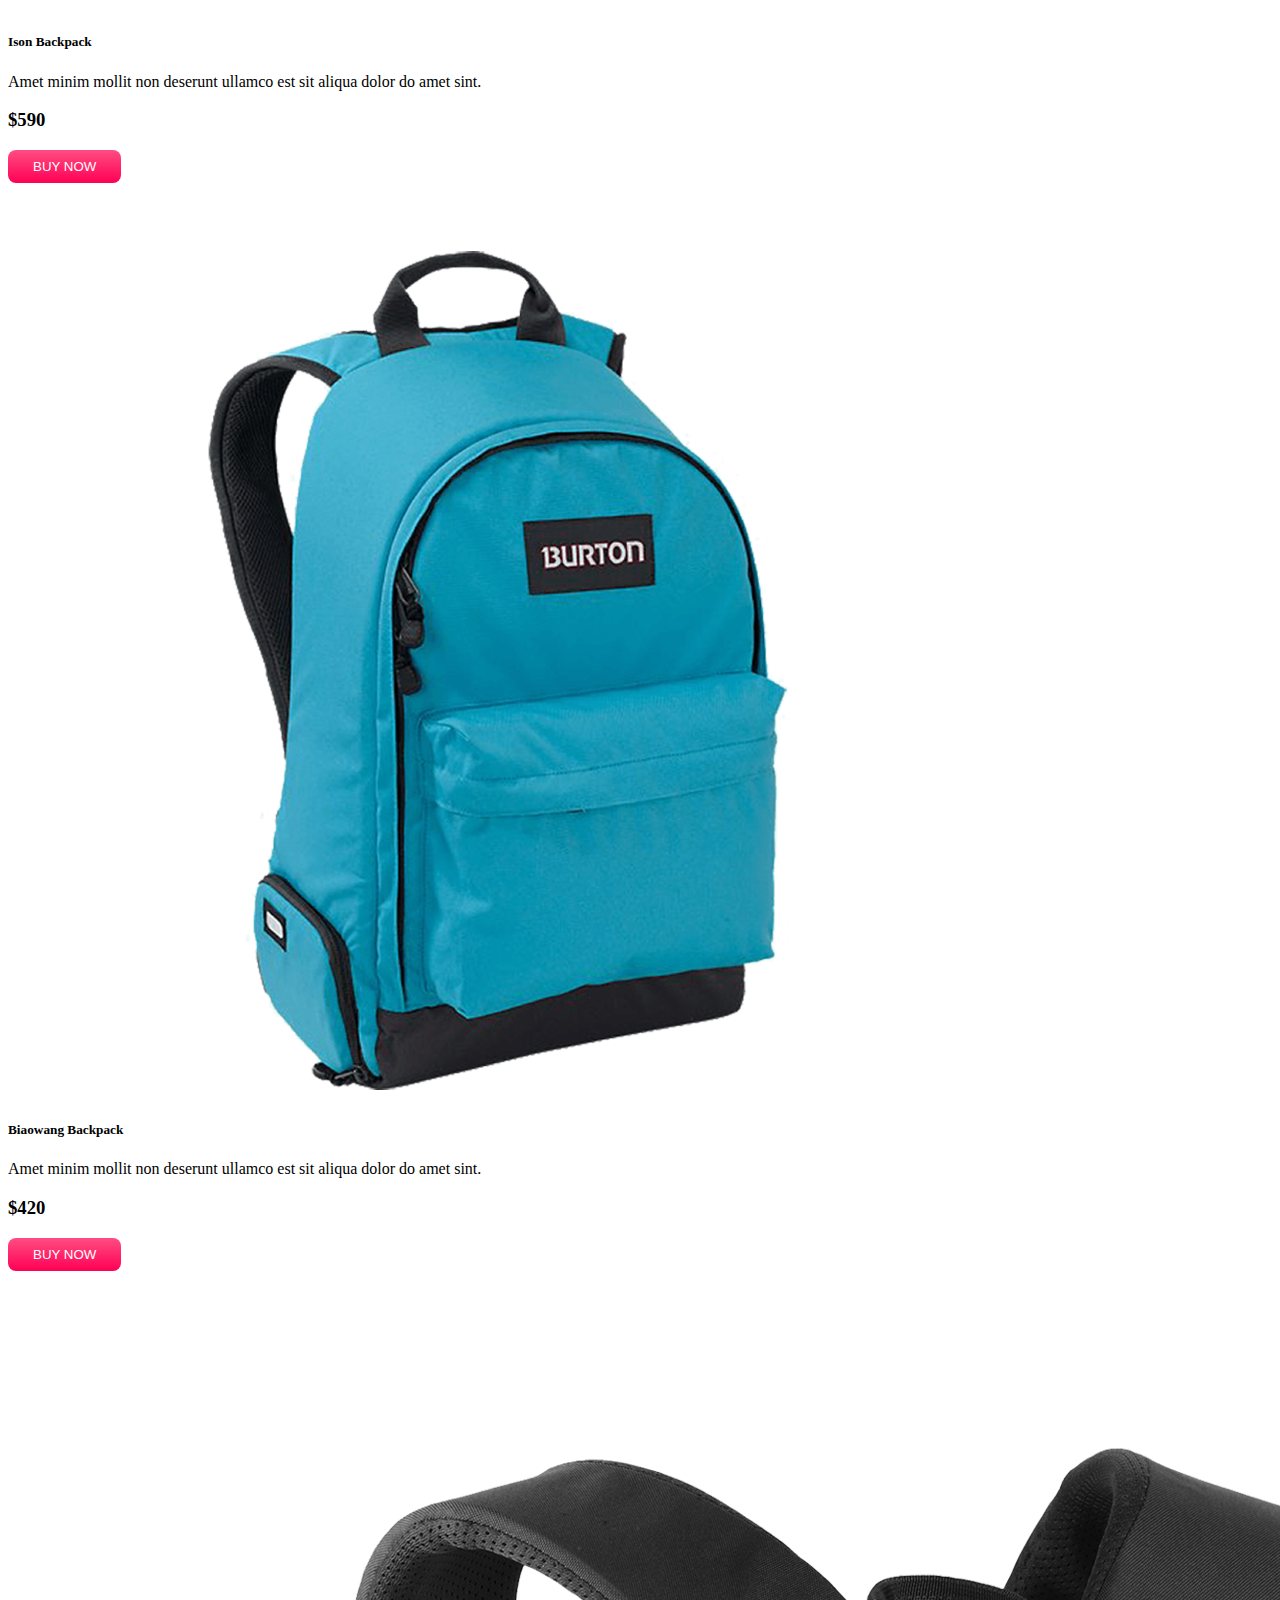
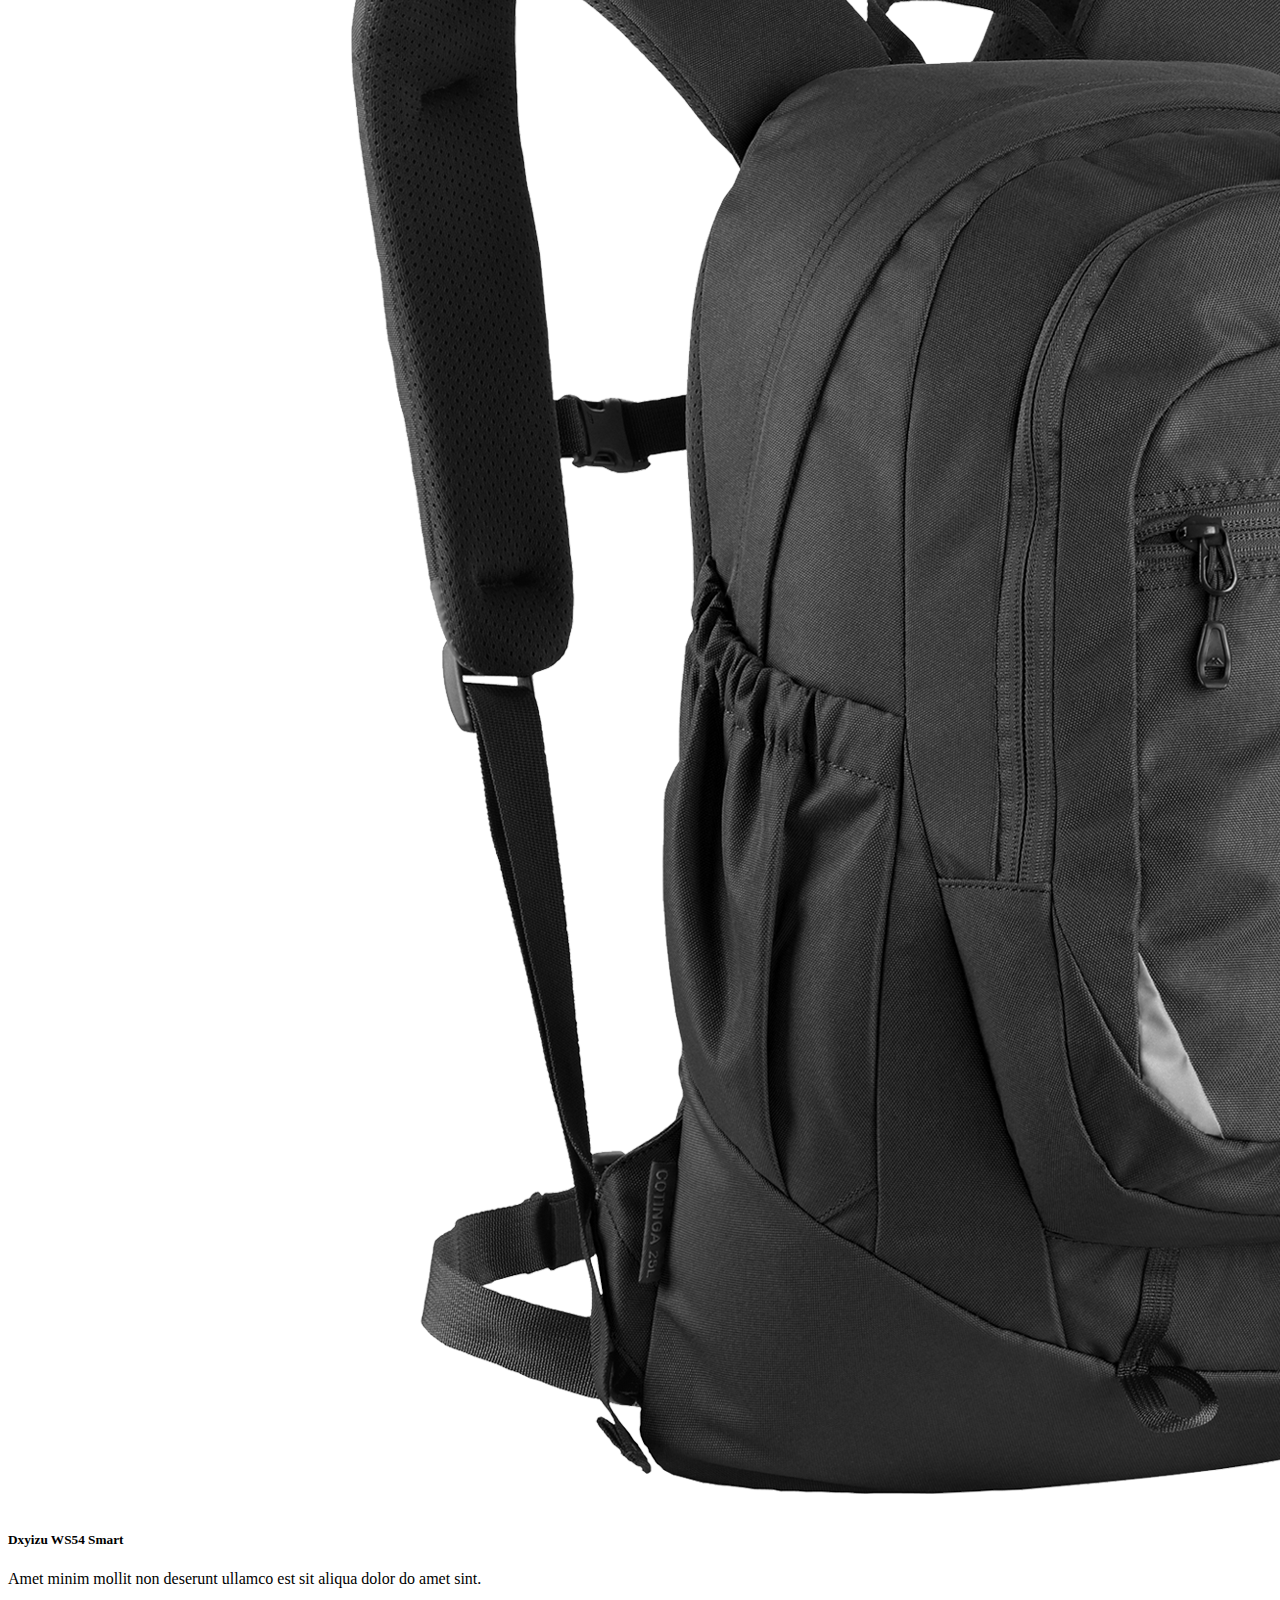
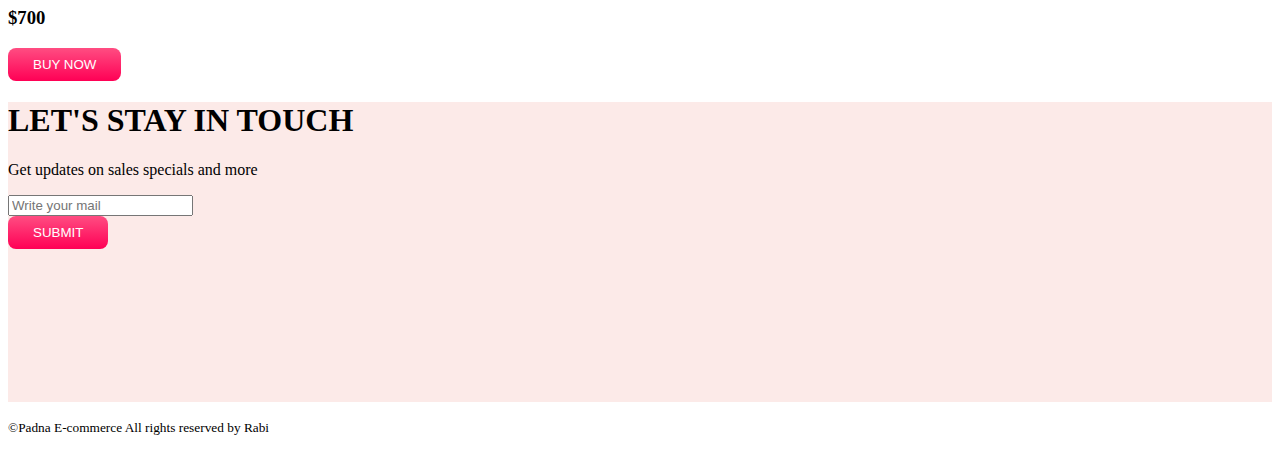
==== commit 0de7e38d: "product name update" ====
--- a/index.html
+++ b/index.html
@@ -191,8 +191,8 @@
           <div class="card h-100 border-0 shadow">
             <img src="images/shoes/shoe-1.png" class="card-img-top" alt="...">
             <div class="card-body">
-              <h5 class="card-title">Card title</h5>
-              <p class="card-text">This card has supporting text below as a natural lead-in to additional content.</p>
+              <h5 class="card-title">Reebok Dart Men’s Shoes</h5>
+              <p class="card-text">TAmet minim mollit non deserunt ullamco est sit aliqua dolor do amet sint. </p>
             </div>
             <div class="p-3">
               <h3>$990</h3>
@@ -204,8 +204,8 @@
           <div class="card h-100 border-0 shadow">
             <img src="images/shoes/shoe-2.png" class="card-img-top" alt="...">
             <div class="card-body">
-              <h5 class="card-title">Card title</h5>
-              <p class="card-text">This card has supporting text below as a natural lead-in to additional content.</p>
+              <h5 class="card-title">Reebok Pump</h5>
+              <p class="card-text">Amet minim mollit non deserunt ullamco est sit aliqua dolor do amet sint. </p>
             </div>
             <div class="p-3 ">
               <h3>$1200</h3>
@@ -217,8 +217,8 @@
           <div class="card h-100 border-0 shadow">
             <img src="images/shoes/shoe-3.png" class="card-img-top" alt="...">
             <div class="card-body">
-              <h5 class="card-title">Card title</h5>
-              <p class="card-text">This card has supporting text below as a natural lead-in to additional content.</p>
+              <h5 class="card-title">Reebok All Terrain</h5>
+              <p class="card-text">Amet minim mollit non deserunt ullamco est sit aliqua dolor do amet sint. </p>
             </div>
             <div class="p-3 ">
               <h3>$1000</h3>
@@ -241,8 +241,8 @@
           <div class="card h-100 border-0 shadow">
             <img src="images/bags/bag-1.png" class="card-img-top" alt="...">
             <div class="card-body">
-              <h5 class="card-title">Card title</h5>
-              <p class="card-text">This card has supporting text below as a natural lead-in to additional content.</p>
+              <h5 class="card-title">Ison Backpack</h5>
+              <p class="card-text">Amet minim mollit non deserunt ullamco est sit aliqua dolor do amet sint. </p>
             </div>
             <div class="p-3">
               <h3>$590</h3>
@@ -254,8 +254,8 @@
           <div class="card h-100 border-0 shadow">
             <img src="images/bags/bag-2.png" class="card-img-top" alt="...">
             <div class="card-body">
-              <h5 class="card-title">Card title</h5>
-              <p class="card-text">This card has supporting text below as a natural lead-in to additional content.</p>
+              <h5 class="card-title">Biaowang Backpack</h5>
+              <p class="card-text">Amet minim mollit non deserunt ullamco est sit aliqua dolor do amet sint. </p>
             </div>
             <div class="p-3 ">
               <h3>$420</h3>
@@ -267,8 +267,8 @@
           <div class="card h-100 border-0 shadow">
             <img src="images/bags/bag-3.png" class="card-img-top" alt="...">
             <div class="card-body">
-              <h5 class="card-title">Card title</h5>
-              <p class="card-text">This card has supporting text below as a natural lead-in to additional content.</p>
+              <h5 class="card-title">Dxyizu WS54 Smart</h5>
+              <p class="card-text">Amet minim mollit non deserunt ullamco est sit aliqua dolor do amet sint.</p>
             </div>
             <div class="p-3 ">
               <h3>$700</h3>
